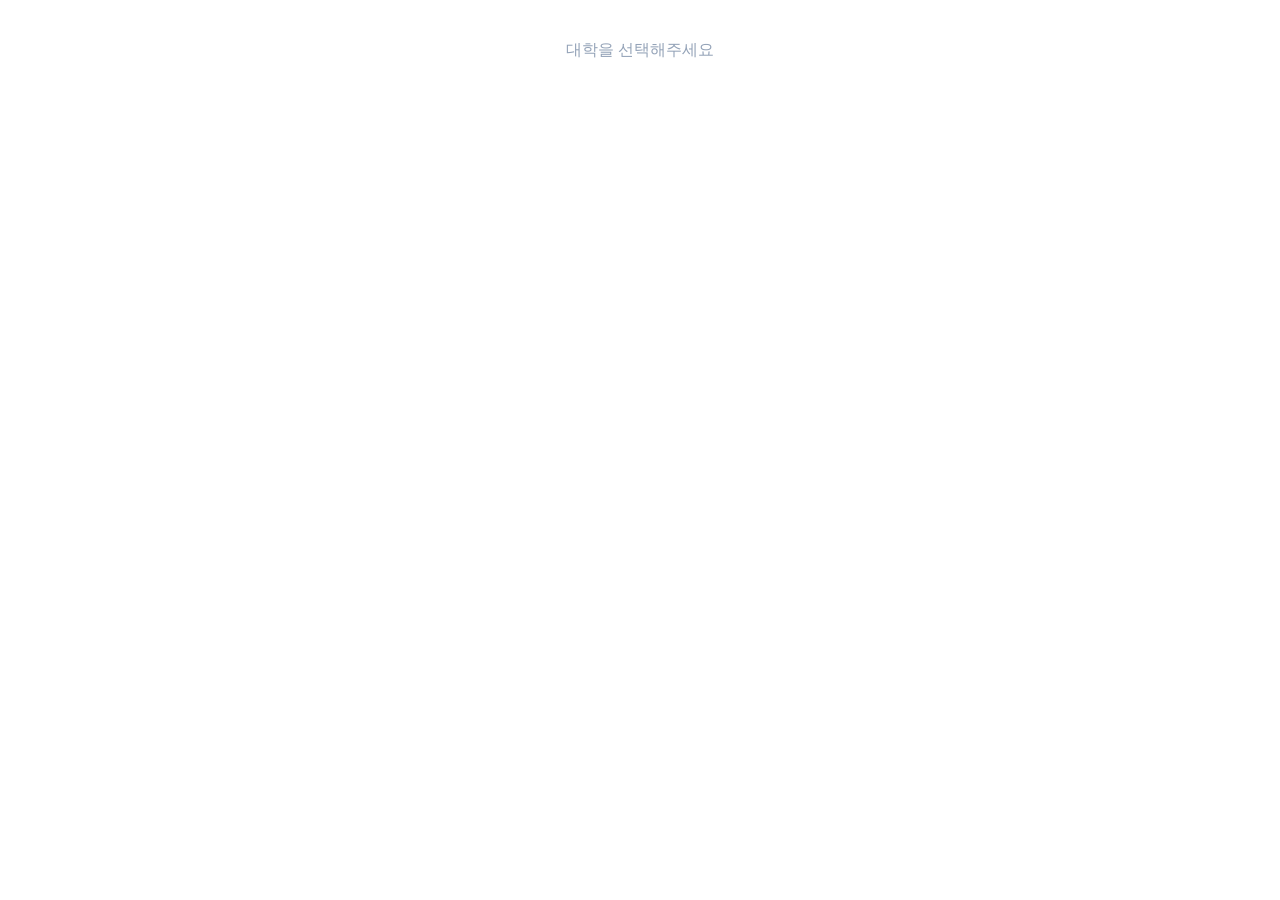
==== chungcheong-detail.html @ 64a295e2 "쎈진학 PreView — 2027 대입전형 시행계획 전국 대학 지도 - 전국 SVG 지도 줌 내비게이션 (강원/충청/경상/전라/제주) - 서울·경기 별도 지도 페이지 (seoul." ====
<!DOCTYPE html>
<html lang="ko">
<head>
  <meta charset="UTF-8">
  <meta name="viewport" content="width=device-width, initial-scale=1.0">
  <title>충청·대전·세종 대학 상세정보</title>
  <link rel="stylesheet" href="style.css">
  <style>
    body { height:100vh; overflow:hidden; margin:0; }
    #info-panel { width:100%; min-width:100%; border-left:none; height:100vh; }
  </style>
</head>
<body>
<div class="info-panel" id="info-panel"></div>
<script>
const UNI_DETAILS = {

  '충남대학교': {
    fullName: '충남대학교',
    location: '대전 유성구',
    badges: ['chungcheong', 'national', 'med'],
    changes: [
      { title: '학생부종합전형 면접 비율 변경', from: '서류100', to: '1단계 서류100(3배수) → 2단계 서류70+면접30' },
    ],
    susi: [
      { type:'교과', name:'학생부교과(일반)', count:776, minReq:'●', method:'학생부(교과) 100' },
      { type:'교과', name:'지역인재교과',     count:234, minReq:'●', method:'학생부(교과) 100' },
      { type:'종합', name:'PRISM인재',        count:726, minReq:'—', method:'❶ 서류100(3배수) ❷ 서류70+면접30' },
      { type:'종합', name:'지역인재종합',      count:327, minReq:'—', method:'❶ 서류100(3배수) ❷ 서류70+면접30' },
    ],
    minScore: [
      { name:'학생부교과(일반)', track:'의예과',     국:'○', 수:'○(미/기)', 영:'○', 탐:'과2', req:'4합5', note:'' },
      { name:'학생부교과(일반)', track:'수의예과',   국:'○', 수:'○', 영:'○', 탐:'2', req:'4합7', note:'' },
      { name:'학생부교과(일반)', track:'인문/자연', 국:'○', 수:'○', 영:'○', 탐:'—', req:'없음', note:'' },
    ],
    jeongsi: [
      { track:'인문', 국:30, 수:'25', 영:'20', 탐:25, 비고:'' },
      { track:'자연', 국:25, 수:'30', 영:'20', 탐:25, 비고:'' },
      { track:'의예', 국:25, 수:'30', 영:'20', 탐:25, 비고:'과탐 필수' },
    ],
  },

  '충북대학교': {
    fullName: '충북대학교',
    location: '충북 청주',
    badges: ['chungcheong', 'national', 'med'],
    changes: [
      { title: '지역인재전형 확대', from: '기존 비율', to: '의예·수의예·약학 지역인재 비율 확대' },
    ],
    susi: [
      { type:'교과', name:'학생부교과',    count:665, minReq:'일부●', method:'학생부(교과) 100' },
      { type:'종합', name:'학생부종합Ⅰ',  count:549, minReq:'—', method:'❶ 서류100(3배수) ❷ 서류70+면접30' },
      { type:'종합', name:'학생부종합Ⅱ',  count:254, minReq:'—', method:'서류100' },
    ],
    minScore: [
      { name:'학생부교과', track:'의예과',   국:'○', 수:'○(미/기)', 영:'○', 탐:'과2', req:'4합5', note:'' },
      { name:'학생부교과', track:'수의예과', 국:'○', 수:'○', 영:'○', 탐:'2', req:'3합6', note:'' },
    ],
    jeongsi: [
      { track:'인문', 국:30, 수:'25', 영:'20', 탐:25, 비고:'' },
      { track:'자연', 국:25, 수:'30', 영:'20', 탐:25, 비고:'' },
    ],
  },

  '단국대(천안)': {
    fullName: '단국대학교(천안)',
    location: '충남 천안',
    badges: ['chungcheong', 'med'],
    changes: [
      { title: '논술전형 신설', from: '논술전형 미운영', to: '2027학년도 논술전형 신설' },
    ],
    susi: [
      { type:'교과', name:'학생부교과(일반)', count:487, minReq:'●', method:'학생부(교과) 100' },
      { type:'종합', name:'DKU인재',         count:572, minReq:'—', method:'❶ 서류100(3배수) ❷ 서류70+면접30' },
      { type:'논술', name:'논술우수자',       count:210, minReq:'●', method:'논술70 + 학생부30' },
    ],
    minScore: [
      { name:'학생부교과', track:'의예과', 국:'○', 수:'○(미/기)', 영:'○', 탐:'과2', req:'4합5', note:'' },
    ],
    jeongsi: [
      { track:'인문', 국:30, 수:'25', 영:'20', 탐:25, 비고:'' },
      { track:'자연', 국:25, 수:'30', 영:'20', 탐:25, 비고:'' },
    ],
  },

  '순천향대학교': {
    fullName: '순천향대학교',
    location: '충남 아산',
    badges: ['chungcheong', 'med'],
    changes: [
      { title: '의예과 학생부종합 확대', from: '기존 인원', to: '의예과 종합전형 모집인원 확대' },
    ],
    susi: [
      { type:'교과', name:'학생부교과(일반)', count:612, minReq:'●', method:'학생부(교과) 100' },
      { type:'종합', name:'학생부종합(일반)', count:456, minReq:'—', method:'❶ 서류100(3배수) ❷ 서류60+면접40' },
    ],
    minScore: [
      { name:'학생부교과', track:'의예과', 국:'○', 수:'○(미/기)', 영:'○', 탐:'과2', req:'4합5', note:'' },
    ],
    jeongsi: [
      { track:'인문', 국:30, 수:'25', 영:'15', 탐:30, 비고:'' },
      { track:'자연', 국:25, 수:'35', 영:'15', 탐:25, 비고:'' },
    ],
  },

  '고려대(세종)': {
    fullName: '고려대학교(세종)',
    location: '세종특별자치시',
    badges: ['chungcheong'],
    changes: [
      { title: '학생부교과전형 수능최저 완화', from: '기존 기준', to: '수능최저학력기준 일부 완화' },
    ],
    susi: [
      { type:'교과', name:'학교추천',     count:315, minReq:'●', method:'학생부(교과) 100' },
      { type:'종합', name:'학업우수자',   count:280, minReq:'—', method:'서류100' },
      { type:'종합', name:'고른기회',     count:65,  minReq:'—', method:'❶ 서류100(3배수) ❷ 서류70+면접30' },
    ],
    jeongsi: [
      { track:'인문', 국:35, 수:'25', 영:'15', 탐:25, 비고:'' },
      { track:'자연', 국:25, 수:'35', 영:'15', 탐:25, 비고:'' },
    ],
  },

  '공주대학교': {
    fullName: '공주대학교',
    location: '충남 공주',
    badges: ['chungcheong', 'national'],
    changes: [],
    susi: [
      { type:'교과', name:'일반(교과)', count:820, minReq:'—', method:'학생부(교과) 100' },
      { type:'종합', name:'학생부종합', count:412, minReq:'—', method:'❶ 서류100(3배수) ❷ 서류60+면접40' },
    ],
    jeongsi: [
      { track:'인문', 국:30, 수:'25', 영:'20', 탐:25, 비고:'' },
      { track:'자연', 국:25, 수:'30', 영:'20', 탐:25, 비고:'' },
    ],
  },

  '한남대학교': {
    fullName: '한남대학교',
    location: '대전 대덕구',
    badges: ['chungcheong'],
    changes: [],
    susi: [
      { type:'교과', name:'학생부교과(일반)', count:670, minReq:'—', method:'학생부(교과) 100' },
      { type:'종합', name:'한남인재',         count:345, minReq:'—', method:'❶ 서류100(3배수) ❷ 서류60+면접40' },
    ],
    jeongsi: [
      { track:'인문', 국:30, 수:'25', 영:'20', 탐:25, 비고:'' },
      { track:'자연', 국:25, 수:'30', 영:'20', 탐:25, 비고:'' },
    ],
  },

  'KAIST': {
    fullName: 'KAIST (한국과학기술원)',
    location: '대전 유성구',
    badges: ['chungcheong', 'national'],
    changes: [
      { title: '입학전형 자율화', from: '기존 전형', to: '학생부·자기소개서·추천서 종합평가' },
    ],
    susi: [
      { type:'종합', name:'일반전형', count:700, minReq:'—', method:'서류100 (3배수) → 1단계+면접+구술' },
      { type:'종합', name:'특기자전형', count:50, minReq:'—', method:'서류100 (과학·수학 특기)' },
    ],
    jeongsi: [],
  },

  '한국교원대': {
    fullName: '한국교원대학교',
    location: '충북 청주',
    badges: ['chungcheong', 'national'],
    changes: [],
    susi: [
      { type:'교과', name:'학생부교과', count:210, minReq:'●', method:'학생부(교과) 100' },
      { type:'종합', name:'학생부종합', count:270, minReq:'—', method:'❶ 서류100(3배수) ❷ 서류60+면접40' },
    ],
    minScore: [
      { name:'학생부교과', track:'전체', 국:'○', 수:'○', 영:'○', 탐:'1', req:'3합9', note:'' },
    ],
    jeongsi: [
      { track:'전체', 국:25, 수:'25', 영:'25', 탐:25, 비고:'균등 반영' },
    ],
  },

  '한국교통대': {
    fullName: '한국교통대학교',
    location: '충북 충주',
    badges: ['chungcheong', 'national'],
    changes: [],
    susi: [
      { type:'교과', name:'학생부교과', count:520, minReq:'—', method:'학생부(교과) 100' },
      { type:'종합', name:'학생부종합', count:330, minReq:'—', method:'❶ 서류100(3배수) ❷ 서류60+면접40' },
    ],
    jeongsi: [
      { track:'인문', 국:30, 수:'25', 영:'20', 탐:25, 비고:'' },
      { track:'자연', 국:25, 수:'30', 영:'20', 탐:25, 비고:'' },
    ],
  },

  '한밭대학교': {
    fullName: '한밭대학교',
    location: '대전 유성구',
    badges: ['chungcheong', 'national'],
    changes: [],
    susi: [
      { type:'교과', name:'학생부교과', count:480, minReq:'—', method:'학생부(교과) 100' },
      { type:'종합', name:'한밭인재', count:290, minReq:'—', method:'❶ 서류100(3배수) ❷ 서류60+면접40' },
    ],
    jeongsi: [
      { track:'인문', 국:30, 수:'25', 영:'20', 탐:25, 비고:'' },
      { track:'자연', 국:25, 수:'30', 영:'20', 탐:25, 비고:'' },
    ],
  },

  '건양대학교': {
    fullName: '건양대학교',
    location: '충남 논산',
    badges: ['chungcheong', 'med'],
    changes: [
      { title: '의예과 지역인재 확대', from: '기존 비율', to: '의예과 지역인재 모집 비율 확대' },
    ],
    susi: [
      { type:'교과', name:'학생부교과', count:420, minReq:'●', method:'학생부(교과) 100' },
      { type:'종합', name:'건양우수인재', count:350, minReq:'—', method:'❶ 서류100(3배수) ❷ 서류70+면접30' },
    ],
    minScore: [
      { name:'학생부교과', track:'의예과', 국:'○', 수:'○(미/기)', 영:'○', 탐:'과2', req:'4합6', note:'' },
    ],
    jeongsi: [
      { track:'인문', 국:30, 수:'25', 영:'20', 탐:25, 비고:'' },
      { track:'자연', 국:25, 수:'30', 영:'20', 탐:25, 비고:'' },
    ],
  },

  '대전대학교': {
    fullName: '대전대학교',
    location: '대전 동구',
    badges: ['chungcheong', 'med'],
    changes: [],
    susi: [
      { type:'교과', name:'학생부교과', count:380, minReq:'—', method:'학생부(교과) 100' },
      { type:'종합', name:'혜화인재', count:280, minReq:'—', method:'❶ 서류100(3배수) ❷ 서류60+면접40' },
    ],
    minScore: [
      { name:'학생부교과', track:'한의예과', 국:'○', 수:'○', 영:'○', 탐:'2', req:'3합6', note:'' },
    ],
    jeongsi: [
      { track:'인문', 국:30, 수:'25', 영:'20', 탐:25, 비고:'' },
      { track:'자연', 국:25, 수:'30', 영:'20', 탐:25, 비고:'' },
    ],
  },

  '호서대학교': {
    fullName: '호서대학교',
    location: '충남 아산',
    badges: ['chungcheong'],
    changes: [],
    susi: [
      { type:'교과', name:'학생부교과', count:550, minReq:'—', method:'학생부(교과) 100' },
      { type:'종합', name:'호서인재', count:380, minReq:'—', method:'❶ 서류100(3배수) ❷ 서류60+면접40' },
    ],
    jeongsi: [
      { track:'인문', 국:30, 수:'25', 영:'20', 탐:25, 비고:'' },
      { track:'자연', 국:25, 수:'30', 영:'20', 탐:25, 비고:'' },
    ],
  },

  '백석대학교': {
    fullName: '백석대학교',
    location: '충남 천안',
    badges: ['chungcheong'],
    changes: [],
    susi: [
      { type:'교과', name:'학생부교과', count:620, minReq:'—', method:'학생부(교과) 100' },
      { type:'종합', name:'백석인재', count:350, minReq:'—', method:'서류100' },
    ],
    jeongsi: [
      { track:'인문', 국:30, 수:'25', 영:'20', 탐:25, 비고:'' },
      { track:'자연', 국:25, 수:'30', 영:'20', 탐:25, 비고:'' },
    ],
  },

  '선문대학교': {
    fullName: '선문대학교',
    location: '충남 아산',
    badges: ['chungcheong'],
    changes: [],
    susi: [
      { type:'교과', name:'학생부교과', count:480, minReq:'—', method:'학생부(교과) 100' },
      { type:'종합', name:'선문인재', count:300, minReq:'—', method:'❶ 서류100(3배수) ❷ 서류60+면접40' },
    ],
    jeongsi: [
      { track:'인문', 국:30, 수:'25', 영:'20', 탐:25, 비고:'' },
      { track:'자연', 국:25, 수:'30', 영:'20', 탐:25, 비고:'' },
    ],
  },

  '상명대(천안)': {
    fullName: '상명대학교(천안)',
    location: '충남 천안',
    badges: ['chungcheong'],
    changes: [],
    susi: [
      { type:'교과', name:'학생부교과', count:350, minReq:'—', method:'학생부(교과) 100' },
      { type:'종합', name:'상명인재', count:250, minReq:'—', method:'서류100' },
    ],
    jeongsi: [
      { track:'인문', 국:30, 수:'25', 영:'20', 탐:25, 비고:'' },
      { track:'자연', 국:25, 수:'30', 영:'20', 탐:25, 비고:'' },
    ],
  },

  '남서울대학교': {
    fullName: '남서울대학교',
    location: '충남 천안',
    badges: ['chungcheong'],
    changes: [],
    susi: [
      { type:'교과', name:'학생부교과', count:400, minReq:'—', method:'학생부(교과) 100' },
      { type:'종합', name:'남서울인재', count:220, minReq:'—', method:'서류100' },
    ],
    jeongsi: [
      { track:'인문', 국:30, 수:'25', 영:'20', 탐:25, 비고:'' },
      { track:'자연', 국:25, 수:'30', 영:'20', 탐:25, 비고:'' },
    ],
  },

  '배재대학교': {
    fullName: '배재대학교',
    location: '대전 서구',
    badges: ['chungcheong'],
    changes: [],
    susi: [
      { type:'교과', name:'학생부교과', count:420, minReq:'—', method:'학생부(교과) 100' },
      { type:'종합', name:'배재인재', count:280, minReq:'—', method:'서류100' },
    ],
    jeongsi: [
      { track:'인문', 국:30, 수:'25', 영:'20', 탐:25, 비고:'' },
      { track:'자연', 국:25, 수:'30', 영:'20', 탐:25, 비고:'' },
    ],
  },

  '목원대학교': {
    fullName: '목원대학교',
    location: '대전 서구',
    badges: ['chungcheong'],
    changes: [],
    susi: [
      { type:'교과', name:'학생부교과', count:380, minReq:'—', method:'학생부(교과) 100' },
      { type:'종합', name:'목원인재', count:250, minReq:'—', method:'서류100' },
    ],
    jeongsi: [
      { track:'인문', 국:30, 수:'25', 영:'20', 탐:25, 비고:'' },
      { track:'자연', 국:25, 수:'30', 영:'20', 탐:25, 비고:'' },
    ],
  },

  '우송대학교': {
    fullName: '우송대학교',
    location: '대전 동구',
    badges: ['chungcheong'],
    changes: [],
    susi: [
      { type:'교과', name:'학생부교과', count:450, minReq:'—', method:'학생부(교과) 100' },
      { type:'종합', name:'우송인재', count:300, minReq:'—', method:'서류100' },
    ],
    jeongsi: [
      { track:'인문', 국:30, 수:'25', 영:'20', 탐:25, 비고:'' },
      { track:'자연', 국:25, 수:'30', 영:'20', 탐:25, 비고:'' },
    ],
  },

  '청주대학교': {
    fullName: '청주대학교',
    location: '충북 청주',
    badges: ['chungcheong'],
    changes: [],
    susi: [
      { type:'교과', name:'학생부교과', count:500, minReq:'—', method:'학생부(교과) 100' },
      { type:'종합', name:'청주인재', count:300, minReq:'—', method:'서류100' },
    ],
    jeongsi: [
      { track:'인문', 국:30, 수:'25', 영:'20', 탐:25, 비고:'' },
      { track:'자연', 국:25, 수:'30', 영:'20', 탐:25, 비고:'' },
    ],
  },

  '서원대학교': {
    fullName: '서원대학교',
    location: '충북 청주',
    badges: ['chungcheong'],
    changes: [],
    susi: [
      { type:'교과', name:'학생부교과', count:400, minReq:'—', method:'학생부(교과) 100' },
      { type:'종합', name:'서원인재', count:250, minReq:'—', method:'서류100' },
    ],
    jeongsi: [
      { track:'인문', 국:30, 수:'25', 영:'20', 탐:25, 비고:'' },
      { track:'자연', 국:25, 수:'30', 영:'20', 탐:25, 비고:'' },
    ],
  },

};

// Back to list — tell parent to restore
function renderRegionSummary() {
  if (window.parent !== window) {
    window.parent.postMessage({type:'backToList'}, '*');
    return;
  }
}

function showUniversityDetail(key) {
  const d = UNI_DETAILS[key];
  document.getElementById('info-panel').classList.add('wide');

  if (!d) {
    document.getElementById('info-panel').innerHTML = `
      <div class="detail-page">
        <div class="detail-header">
          <div class="detail-nav">
            <button class="detail-back" onclick="renderRegionSummary()">← 목록으로</button>
          </div>
          <div class="detail-uni-name">${key}</div>
        </div>
        <div class="no-data">
          <div style="font-size:32px;margin-bottom:12px">📋</div>
          <div style="color:#64748b;font-size:14px;font-weight:600">상세 정보 준비중</div>
          <div style="color:#334155;font-size:12px;margin-top:8px">2027 모집요강 발표 후 업데이트 예정입니다</div>
        </div>
      </div>`;
    return;
  }

  const badgeHtml = (d.badges||[]).map(b => {
    if(b==='seoul') return '<span class="detail-badge badge-seoul">서울권</span>';
    if(b==='gyeonggi') return '<span class="detail-badge badge-gyeonggi">경기·인천권</span>';
    if(b==='chungcheong') return '<span class="detail-badge badge-gyeonggi">충청·대전·세종권</span>';
    if(b==='gangwon') return '<span class="detail-badge badge-gyeonggi">강원권</span>';
    if(b==='gyeongsang') return '<span class="detail-badge badge-gyeonggi">경상·대구·부산권</span>';
    if(b==='jeolla') return '<span class="detail-badge badge-gyeonggi">전라·광주권</span>';
    if(b==='jeju') return '<span class="detail-badge badge-gyeonggi">제주권</span>';
    if(b==='national') return '<span class="detail-badge badge-national">국립</span>';
    if(b==='med') return '<span class="detail-badge badge-med">의학계열</span>';
    return '';
  }).join('');

  // Changes section
  const changesHtml = (d.changes||[]).map(c => `
    <div class="change-item">
      <div class="change-title">▪ ${c.title}</div>
      <div class="change-arrow">
        <span class="from">2026: ${c.from}</span>
        <span class="arr">→</span>
        <span class="to">2027: ${c.to}</span>
      </div>
    </div>`).join('');

  // 수시 table
  const susiRows = (d.susi||[]).map(r => {
    const typeClass = r.type==='교과'?'gyogwa':r.type==='종합'?'jonghap':'nonsul';
    const minHtml = r.minReq && r.minReq!=='—'
      ? `<span class="dot-req">${r.minReq}</span>` : `<span style="color:#334155">—</span>`;
    return `<tr>
      <td class="td-type ${typeClass}">${r.type}</td>
      <td class="td-name">${r.name}</td>
      <td class="td-count">${r.count}</td>
      <td class="td-min">${minHtml}</td>
      <td class="td-method">${r.method.replace(/❶/g,'<span class="step">❶</span>').replace(/❷/g,'<span class="step">❷</span>')}</td>
    </tr>`;
  }).join('');

  // Min score table
  const minRows = (d.minScore||[]).map(r => `<tr>
    <td class="row-name" style="color:#e2e8f0;font-weight:700;white-space:nowrap">${r.name}</td>
    <td class="row-track" style="color:#94a3b8;font-size:10px">${r.track}</td>
    <td class="td-ok">${r.국||'—'}</td>
    <td>${r.수==='☆'?`<span style="color:#fbbf24">☆</span>`:(r.수||'—')}</td>
    <td class="td-ok">${r.영||'—'}</td>
    <td style="text-align:center;color:#94a3b8">${r.탐||'—'}</td>
    <td class="td-req">${r.req}</td>
    <td class="td-note">${r.note||''}</td>
  </tr>`).join('');

  // Jeongsi table
  const jeongsiRows = (d.jeongsi||[]).map(r => `<tr>
    <td class="td-track" style="text-align:left;color:#1e293b;font-weight:600;white-space:nowrap">${r.track}</td>
    <td class="pct">${r.국}</td>
    <td class="pct-hi">${r.수}</td>
    <td>${r.영}</td>
    <td class="pct">${r.탐}</td>
    <td style="color:#64748b;font-size:10px;text-align:left">${r.비고||''}</td>
  </tr>`).join('');

  document.getElementById('info-panel').innerHTML = `
  <div class="detail-page">
    <div class="detail-header">
      <div class="detail-nav">
        <button class="detail-back" onclick="renderRegionSummary()">← 목록으로</button>
      </div>
      <div class="detail-uni-name">${d.fullName}</div>
      <div class="detail-badges">${badgeHtml}</div>
    </div>
    <div class="detail-body">

      ${d.changes && d.changes.length ? `
      <div class="detail-section">
        <div class="detail-section-title" style="--accent:#f59e0b">1. 전년도와 차이점 (주요 변경사항)</div>
        <div class="changes-box">${changesHtml}</div>
      </div>` : ''}

      ${d.susi && d.susi.length ? `
      <div class="detail-section">
        <div class="detail-section-title" style="--accent:#3b82f6">2. 수시모집 — 전형방법</div>
        <table class="adm-table">
          <thead><tr>
            <th class="th-susi" style="width:38px">구분</th>
            <th class="th-susi">전형명</th>
            <th class="th-susi" style="width:44px">인원</th>
            <th class="th-susi" style="width:44px">최저</th>
            <th class="th-susi">전형방법</th>
          </tr></thead>
          <tbody>${susiRows}</tbody>
        </table>
      </div>` : ''}

      ${d.minScore && d.minScore.length ? `
      <div class="detail-section">
        <div class="detail-section-title" style="--accent:#a78bfa">3. 수시모집 — 최저학력기준</div>
        <table class="adm-table min-table">
          <thead><tr>
            <th style="background:#1a1a2e;color:#94a3b8">전형</th>
            <th style="background:#1a1a2e;color:#94a3b8">계열</th>
            <th style="background:#1a1a2e;color:#6ee7b7">국</th>
            <th style="background:#1a1a2e;color:#6ee7b7">수</th>
            <th style="background:#1a1a2e;color:#6ee7b7">영</th>
            <th style="background:#1a1a2e;color:#6ee7b7">탐</th>
            <th style="background:#1a1a2e;color:#f87171">최저</th>
            <th style="background:#1a1a2e;color:#64748b">비고</th>
          </tr></thead>
          <tbody>${minRows}</tbody>
        </table>
        <div style="font-size:10px;color:#475569;margin-top:6px">☆ = 수학 필수 / ○ = 해당 영역</div>
      </div>` : ''}

      ${d.jeongsi && d.jeongsi.length ? `
      <div class="detail-section">
        <div class="detail-section-title" style="--accent:#7dd3fc">4. 정시모집 — 수능 반영</div>
        <table class="adm-table jeongsi-table">
          <thead><tr>
            <th class="th-jeongsi">계열</th>
            <th class="th-jeongsi">국어</th>
            <th class="th-jeongsi">수학</th>
            <th class="th-jeongsi">영어</th>
            <th class="th-jeongsi">탐구</th>
            <th class="th-jeongsi" style="text-align:left">비고</th>
          </tr></thead>
          <tbody>${jeongsiRows}</tbody>
        </table>
      </div>` : ''}

      ${d.top10Susi ? `
      <div class="detail-section">
        <div class="detail-section-title" style="--accent:#f59e0b">원서접수 TOP 10 — 수시 (2025학년도)</div>
        <table class="adm-table" style="font-size:12px">
          <thead><tr>
            <th style="background:#334155;color:#fff;width:24px">#</th>
            <th style="background:#334155;color:#fff;text-align:left">모집단위</th>
            <th style="background:#334155;color:#fff;text-align:left">전형명</th>
            <th style="background:#334155;color:#fff;width:40px">모집</th>
            <th style="background:#334155;color:#fff;width:48px">지원</th>
            <th style="background:#334155;color:#fff;width:60px">경쟁률</th>
          </tr></thead>
          <tbody>${d.top10Susi.map(r => `<tr>
            <td style="text-align:center;font-weight:800;color:#f59e0b">${r.rank}</td>
            <td style="text-align:left;font-weight:600;color:#1e293b">${r.dept}</td>
            <td style="text-align:left;font-size:10px;color:#64748b">${r.type}</td>
            <td style="text-align:center;font-weight:700;color:#3b82f6">${r.모집}</td>
            <td style="text-align:center;color:#475569">${r.지원.toLocaleString()}</td>
            <td style="text-align:center;font-weight:700;color:#dc2626">${r.경쟁}</td>
          </tr>`).join('')}</tbody>
        </table>
      </div>` : ''}

      ${d.top10Jeongsi ? `
      <div class="detail-section">
        <div class="detail-section-title" style="--accent:#0ea5e9">원서접수 TOP 10 — 정시 (2025학년도)</div>
        <table class="adm-table" style="font-size:12px">
          <thead><tr>
            <th style="background:#0e4272;color:#fff;width:24px">#</th>
            <th style="background:#0e4272;color:#fff;width:50px">시기</th>
            <th style="background:#0e4272;color:#fff;text-align:left">모집단위</th>
            <th style="background:#0e4272;color:#fff;text-align:left">전형명</th>
            <th style="background:#0e4272;color:#fff;width:40px">모집</th>
            <th style="background:#0e4272;color:#fff;width:48px">지원</th>
            <th style="background:#0e4272;color:#fff;width:60px">경쟁률</th>
          </tr></thead>
          <tbody>${d.top10Jeongsi.map(r => `<tr>
            <td style="text-align:center;font-weight:800;color:#0ea5e9">${r.rank}</td>
            <td style="text-align:center;font-size:10px;color:#64748b">${r.시기}</td>
            <td style="text-align:left;font-weight:600;color:#1e293b">${r.dept}</td>
            <td style="text-align:left;font-size:10px;color:#64748b">${r.type}</td>
            <td style="text-align:center;font-weight:700;color:#3b82f6">${r.모집}</td>
            <td style="text-align:center;color:#475569">${r.지원.toLocaleString()}</td>
            <td style="text-align:center;font-weight:700;color:#dc2626">${r.경쟁}</td>
          </tr>`).join('')}</tbody>
        </table>
      </div>` : ''}

      <div class="detail-note">
        <strong>※ 주의사항</strong><br>
        본 자료는 2027 대입전형 시행계획 기준으로 작성되었습니다.<br>
        세부 모집인원 및 일정은 각 대학 모집요강(5월 말 발표 예정)을 반드시 확인하시기 바랍니다.<br>
        경쟁률·취업률 등 통계자료 출처: <strong>adiga.kr</strong> (대입정보포털)
      </div>
    </div>
  </div>`;
}

// ═══════════════════════════════════════════
// Init: read URL params and show detail
// ═══════════════════════════════════════════
(function init() {
  const urlParams = new URLSearchParams(window.location.search);
  const targetUni = urlParams.get('uni');
  if (targetUni) {
    showUniversityDetail(targetUni);
  } else {
    document.getElementById('info-panel').innerHTML = '<div style="padding:40px;text-align:center;color:#94a3b8">대학을 선택해주세요</div>';
  }
})();
</script>
</body>
</html>
---- style.css ----
*{margin:0;padding:0;box-sizing:border-box}
body{font-family:'Apple SD Gothic Neo','Malgun Gothic','맑은 고딕','Noto Sans KR',sans-serif;background:#f1f5f9;color:#1e293b;height:100vh;overflow:hidden;display:flex;flex-direction:column}

/* ── Header ── */
header{background:#fff;padding:14px 36px;display:flex;align-items:center;justify-content:space-between;border-bottom:1px solid #e2e8f0;flex-shrink:0;box-shadow:0 1px 4px rgba(0,0,0,.06)}
.logo-wrap{display:flex;align-items:baseline;gap:12px}
.logo{font-size:21px;font-weight:900;letter-spacing:-.5px}
.logo .sen{color:#f59e0b}
.logo .main{color:#1e293b}
.badge{font-size:11px;background:#eff6ff;border:1px solid #bfdbfe;color:#2563eb;padding:2px 10px;border-radius:100px;font-weight:600}
.header-sub{font-size:12px;color:#94a3b8;text-align:right;line-height:1.6}
.header-title{font-size:15px;font-weight:700;color:#64748b;margin-left:12px}

/* ── Main layout ── */
main{flex:1;display:flex;overflow:hidden}

/* ── Map Panel ── */
.map-panel{flex:1;display:flex;flex-direction:column;align-items:stretch;justify-content:stretch;padding:12px;background:#fff;position:relative;overflow:hidden;border-right:1px solid #e2e8f0}

/* Breadcrumb */
.breadcrumb{position:absolute;top:14px;left:14px;display:flex;align-items:center;gap:8px;z-index:10}
.bc-btn{background:#fff;border:1px solid #cbd5e1;color:#2563eb;padding:9px 22px;border-radius:24px;font-size:18px;font-weight:700;cursor:pointer;font-family:inherit;transition:all .15s;box-shadow:0 2px 6px rgba(0,0,0,.1)}
.bc-btn:hover{background:#eff6ff;border-color:#93c5fd}
.bc-sep{color:#cbd5e1;font-size:12px}
.bc-cur{color:#94a3b8;font-size:12px}

/* Korea SVG legend */
.legend{position:absolute;top:14px;left:14px;background:#fff;border:1px solid #e2e8f0;border-radius:10px;padding:10px 12px;font-size:11px;z-index:5;box-shadow:0 2px 8px rgba(0,0,0,.06)}
.legend-title{color:#94a3b8;font-weight:700;margin-bottom:6px;font-size:10px;letter-spacing:.05em;text-transform:uppercase}
.legend-item{display:flex;align-items:center;gap:7px;margin-bottom:4px;color:#475569}
.legend-dot{width:9px;height:9px;border-radius:2px;flex-shrink:0}

/* Korea SVG sizing */
#korea-view{flex:1;display:flex;flex-direction:column;align-items:center;justify-content:center;position:relative;overflow:hidden}
#korea-view svg{flex-shrink:0;height:calc(100vh - 110px);width:auto;display:block}

/* Korea SVG regions */
.region{cursor:pointer;transition:filter .15s,opacity .15s,stroke-width .15s;stroke-linejoin:round;stroke-linecap:round}
.region:hover{filter:brightness(.93) saturate(1.3)}
.region.active{filter:brightness(.88) saturate(1.5)}
.region.dimmed{opacity:.25}
.map-label{pointer-events:none;font-family:'Apple SD Gothic Neo','Malgun Gothic',sans-serif;font-weight:700}
.map-hint{position:absolute;bottom:16px;left:50%;transform:translateX(-50%);font-size:12px;color:#94a3b8;pointer-events:none}

/* ── Seoul/Gyeonggi University Map ── */
#seoul-view{width:100%;height:100%;display:flex;flex-direction:column;align-items:stretch;justify-content:flex-start;padding-top:8px}
.uni-map-outer{position:relative;overflow:auto;flex:1;width:100%;display:flex;align-items:flex-start;justify-content:center;padding:0 12px 12px}
.uni-map-container{position:relative;display:block;width:100%;max-width:100%}
.uni-map-container img{width:100%;height:auto;display:block;user-select:none;border-radius:8px;box-shadow:0 2px 12px rgba(0,0,0,.1)}

/* University markers */
.uni-marker{position:absolute;transform:translate(-50%,-50%);cursor:pointer;z-index:3}
.uni-dot{width:9px;height:9px;border-radius:50%;border:1.5px solid rgba(255,255,255,.9);transition:all .15s;flex-shrink:0;box-shadow:0 1px 3px rgba(0,0,0,.3)}
.uni-label-wrap{display:flex;align-items:center;gap:3px;pointer-events:none}
.uni-label{font-size:16px;font-weight:700;white-space:nowrap;line-height:1;transition:all .15s;color:#1e293b;background:#fff;padding:5px 10px;border-radius:6px;border:1px solid #e2e8f0;box-shadow:0 1px 4px rgba(0,0,0,.1)}
.uni-marker:hover .uni-dot{transform:scale(1.6);border-color:#fff}
.uni-marker:hover .uni-label{color:#2563eb!important;border-color:#93c5fd;background:#eff6ff;box-shadow:0 2px 8px rgba(37,99,235,.2)}
.uni-marker.selected .uni-dot{transform:scale(1.8);border-color:#f59e0b;box-shadow:0 0 8px rgba(245,158,11,.5)}
.uni-marker.selected .uni-label{color:#d97706!important}

/* ── Info Panel ── */
.info-panel{width:420px;min-width:400px;background:#fff;border-left:1px solid #e2e8f0;overflow-y:auto;display:flex;flex-direction:column;transition:width .3s}
.info-panel.wide{width:55%;min-width:55%}
.info-panel::-webkit-scrollbar{width:4px}
.info-panel::-webkit-scrollbar-thumb{background:#cbd5e1;border-radius:2px}

/* Placeholder */
.placeholder{flex:1;display:flex;flex-direction:column;align-items:center;justify-content:center;padding:40px;text-align:center;gap:10px}
.placeholder-icon{width:72px;height:72px;border-radius:16px;background:#eff6ff;display:flex;align-items:center;justify-content:center;font-size:32px;margin-bottom:4px}
.placeholder h3{font-size:16px;color:#94a3b8;font-weight:600}
.placeholder p{font-size:13px;color:#cbd5e1;line-height:1.6}

/* Region summary */
.region-content{padding:24px 20px;animation:fadeSlide .25s ease}
@keyframes fadeSlide{from{opacity:0;transform:translateX(12px)}to{opacity:1;transform:translateX(0)}}
.region-header{margin-bottom:16px;padding-bottom:16px;border-bottom:1px solid #f1f5f9}
.region-color-bar{width:36px;height:4px;border-radius:2px;margin-bottom:10px}
.region-name{font-size:22px;font-weight:800;color:#0f172a}
.region-meta{display:flex;gap:14px;margin-top:6px}
.region-stat{font-size:12px;color:#94a3b8}
.region-stat strong{color:#475569;font-weight:700}
.sub-map{width:100%;border-radius:8px;overflow:hidden;margin-bottom:16px;border:1px solid #e2e8f0;background:#f8fafc}
.sub-map img{width:100%;display:block}
.sub-map-label{background:#f8fafc;padding:7px 12px;font-size:11px;color:#94a3b8;text-align:center;border-top:1px solid #e2e8f0}
.section-title{font-size:10px;font-weight:700;color:#94a3b8;letter-spacing:.08em;text-transform:uppercase;margin:14px 0 8px}
.uni-list{display:flex;flex-direction:column;gap:5px}
.uni-item{background:#f8fafc;border:1px solid #e2e8f0;border-radius:9px;padding:10px 13px;cursor:pointer;transition:all .15s;display:flex;flex-direction:column;gap:3px}
.uni-item:hover{background:#eff6ff;border-color:#93c5fd;transform:translateX(2px)}
.uni-item-top{display:flex;align-items:flex-start;justify-content:space-between;gap:8px}
.uni-name{font-size:13px;font-weight:700;color:#1e293b;flex:1}
.uni-national{font-size:10px;background:#fefce8;border:1px solid #fde68a;color:#d97706;padding:1px 5px;border-radius:3px;white-space:nowrap}
.uni-location{font-size:11px;color:#94a3b8}
.uni-tags{display:flex;flex-wrap:wrap;gap:3px;margin-top:2px}
.tag{font-size:10px;padding:2px 6px;border-radius:3px;font-weight:600;white-space:nowrap}
.tag-susi{background:#eff6ff;color:#2563eb;border:1px solid #bfdbfe}
.tag-jeongsi{background:#f5f3ff;color:#7c3aed;border:1px solid #ddd6fe}
.tag-med{background:#fff1f2;color:#e11d48;border:1px solid #fecdd3}
.tag-eng{background:#f0fdf4;color:#16a34a;border:1px solid #bbf7d0}
.tag-edu{background:#fffbeb;color:#d97706;border:1px solid #fde68a}

/* ── University Detail Page ── */
.detail-page{padding:0;animation:fadeSlide .25s ease}
.detail-header{padding:18px 20px 14px;background:#fff;border-bottom:1px solid #e2e8f0;position:sticky;top:0;z-index:10;box-shadow:0 1px 4px rgba(0,0,0,.05)}
.detail-nav{display:flex;align-items:center;gap:8px;margin-bottom:10px}
.detail-back{background:#f8fafc;border:1px solid #e2e8f0;color:#64748b;padding:4px 12px;border-radius:14px;font-size:11px;cursor:pointer;font-family:inherit;transition:all .15s}
.detail-back:hover{background:#eff6ff;border-color:#93c5fd;color:#2563eb}
.detail-uni-name{font-size:24px;font-weight:900;color:#0f172a;letter-spacing:-.3px}
.detail-badges{display:flex;gap:6px;flex-wrap:wrap;margin-top:6px}
.detail-badge{font-size:10px;padding:3px 9px;border-radius:4px;font-weight:700}
.badge-seoul{background:#eff6ff;color:#2563eb;border:1px solid #bfdbfe}
.badge-gyeonggi{background:#f0fdf4;color:#16a34a;border:1px solid #bbf7d0}
.badge-national{background:#fffbeb;color:#d97706;border:1px solid #fde68a}
.badge-med{background:#fff1f2;color:#e11d48;border:1px solid #fecdd3}

.detail-body{padding:16px 20px 24px}
.detail-section{margin-bottom:20px}
.detail-section-title{font-size:16px;font-weight:800;color:#334155;letter-spacing:.02em;margin-bottom:10px;padding-bottom:8px;border-bottom:2px solid #f1f5f9;display:flex;align-items:center;gap:8px}
.detail-section-title::before{content:'';display:inline-block;width:3px;height:16px;border-radius:2px;background:var(--accent,#2563eb)}

/* Changes box */
.changes-box{background:#fffbeb;border:1px solid #fde68a;border-radius:8px;padding:12px 14px}
.change-item{margin-bottom:10px;padding-bottom:10px;border-bottom:1px solid #fef3c7}
.change-item:last-child{margin-bottom:0;padding-bottom:0;border-bottom:none}
.change-title{font-size:16px;font-weight:700;color:#b45309;margin-bottom:4px}
.change-arrow{display:flex;align-items:flex-start;gap:6px;font-size:15px;color:#64748b;line-height:1.5}
.change-arrow .from{color:#94a3b8}
.change-arrow .arr{color:#f59e0b;flex-shrink:0;margin-top:1px}
.change-arrow .to{color:#1e293b}

/* Tables */
.adm-table{width:100%;border-collapse:collapse;font-size:16px;border-radius:8px;overflow:hidden;border:1px solid #e2e8f0}
.adm-table th{padding:10px 12px;text-align:center;font-weight:700;font-size:15px;letter-spacing:.03em}
.adm-table td{padding:10px 12px;border-bottom:1px solid #f1f5f9;vertical-align:middle;line-height:1.4}
.adm-table tr:last-child td{border-bottom:none}
.adm-table tr:hover td{background:#f8fafc}
.th-susi{background:#1e40af;color:#fff}
.th-gyogwa{background:#166534;color:#fff}
.th-jonghap{background:#5b21b6;color:#fff}
.th-nonsul{background:#991b1b;color:#fff}
.th-jeongsi{background:#0e4272;color:#fff}
.td-type{font-weight:700;text-align:center;font-size:13px;padding:7px 6px}
.td-type.gyogwa{color:#16a34a}
.td-type.jonghap{color:#7c3aed}
.td-type.nonsul{color:#dc2626}
.td-name{color:#1e293b;font-weight:600}
.td-count{text-align:center;color:#64748b;font-weight:700}
.td-min{text-align:center}
.td-min .dot-req{color:#dc2626}
.td-method{color:#334155;font-size:15px}
.td-method .step{color:#2563eb;font-weight:700}
.td-ok{color:#16a34a;text-align:center}
.td-star{color:#d97706;text-align:center}
.td-req{font-weight:700;color:#dc2626;text-align:center}
.td-note{color:#94a3b8;font-size:13px}
.score-good{color:#16a34a;font-weight:700}
.score-neutral{color:#64748b}

/* Min score table */
.min-table th{background:#f1f5f9;color:#475569;text-align:center;font-size:13px;border-bottom:1px solid #e2e8f0}
.min-table .row-name{color:#1e293b;font-weight:700}
.min-table .row-track{color:#64748b;font-size:13px}

/* Jeongsi table */
.jeongsi-table th{background:#f0f9ff;color:#0369a1;text-align:center;font-size:13px;border-bottom:1px solid #e2e8f0}
.jeongsi-table td{text-align:center}
.jeongsi-table .td-track{text-align:left;color:#1e293b;font-weight:600}
.jeongsi-table .pct{color:#2563eb;font-weight:700}
.jeongsi-table .pct-hi{color:#16a34a;font-weight:700}
.jeongsi-table .nd{color:#cbd5e1}

/* Notes */
.detail-note{margin-top:16px;padding:12px 14px;background:#f8fafc;border:1px solid #e2e8f0;border-radius:8px;font-size:13px;color:#64748b;line-height:1.7}
.detail-note strong{color:#475569}

/* No data */
.no-data{text-align:center;padding:30px;color:#94a3b8;font-size:13px}

/* SVG university markers */
.svg-uni-marker{transition:opacity .15s}
.svg-uni-marker:hover .uni-bg{fill:#eff6ff;stroke:#93c5fd}
.svg-uni-marker:hover .uni-txt{fill:#2563eb}
.svg-uni-marker:hover circle{r:2;stroke-width:0.6}
.svg-uni-marker.selected .uni-bg{fill:#fffbeb;stroke:#f59e0b}
.svg-uni-marker.selected .uni-txt{fill:#d97706}
.svg-uni-marker.selected circle{fill:#f59e0b;stroke:#fff}

/* Adm types grid */
.adm-grid{display:grid;grid-template-columns:1fr 1fr;gap:5px;margin-bottom:8px}
.adm-item{background:#f8fafc;border:1px solid #e2e8f0;border-radius:7px;padding:9px 11px}
.adm-name{color:#475569;font-weight:600;font-size:11px;margin-bottom:2px}
.adm-desc{color:#94a3b8;font-size:10px}
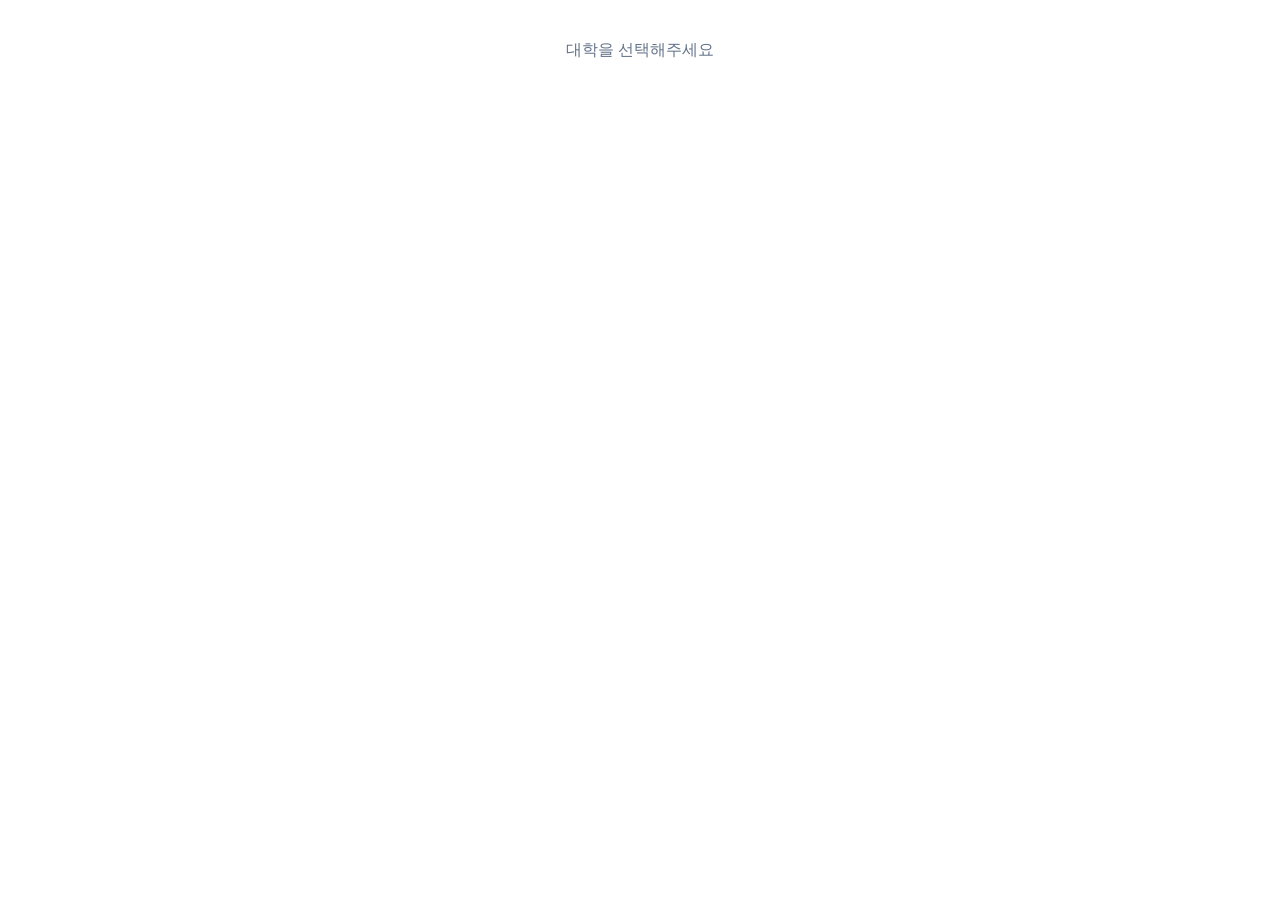
==== commit a5c234b7: "가천대 2028 데이터 추가 및 UI 전면 개선 - 가천대 2028 시행계획 데이터 (gyeonggi-detail.html, gyeonggi.html) - 테이블 헤더 색상 통일 " ====
--- a/chungcheong-detail.html
+++ b/chungcheong-detail.html
@@ -43,44 +43,148 @@
   '충북대학교': {
     fullName: '충북대학교',
     location: '충북 청주',
-    badges: ['chungcheong', 'national', 'med'],
+    badges: ['chungcheong', 'national', 'med', 'new2028'],
+    total: { 수시: 2702, 정시: 559, 총계: 3291 },
     changes: [
-      { title: '지역인재전형 확대', from: '기존 비율', to: '의예·수의예·약학 지역인재 비율 확대' },
-    ],
-    susi: [
-      { type:'교과', name:'학생부교과',    count:665, minReq:'일부●', method:'학생부(교과) 100' },
-      { type:'종합', name:'학생부종합Ⅰ',  count:549, minReq:'—', method:'❶ 서류100(3배수) ❷ 서류70+면접30' },
-      { type:'종합', name:'학생부종합Ⅱ',  count:254, minReq:'—', method:'서류100' },
+      { title: '지역의사진료권 전형 신설 (의예과)', from: '미운영', to: '청주16+충주5+제천2+광역10=33명(수시), 정시16명 별도' },
+      { title: 'SW우수인재전형 폐지', from: '13명 선발', to: '미선발 (폐지)' },
+      { title: '간호대학 수능최저 변경', from: '종합Ⅱ·교과·지역인재: 2합6', to: '3합10 (지역경제배려: 3합11)' },
+      { title: '학생부교과 성적 반영방법 변경', from: '석차등급(9등급) 단일', to: '2028이후 졸업자: 성취도(5단계)+석차등급(5등급) 합산' },
+      { title: '정시나군 지역인재 대폭 감소', from: '77명', to: '30명 (△47명)' },
+      { title: '학교폭력 조치사항 강화', from: '기존 반영', to: '전 전형 실질반영점수 10~50% 감점 또는 부적격' },
+    ],
+    susi: [
+      { type:'종합', name:'학생부종합Ⅰ',        count:542, minReq:'—', method:'서류100 (일괄합산)' },
+      { type:'종합', name:'학생부종합Ⅱ',        count:387, minReq:'●', method:'서류100 (일괄합산, 수능최저 적용)' },
+      { type:'교과', name:'학생부교과',          count:751, minReq:'●', method:'교과100 (일괄합산)' },
+      { type:'교과', name:'지역인재',            count:630, minReq:'●', method:'교과100 (충청권 고교)' },
+      { type:'교과', name:'지역의사진료권(청주)', count:16,  minReq:'●', method:'교과100 (의예과, 10년 의무복무)' },
+      { type:'교과', name:'지역의사진료권(충주)', count:5,   minReq:'●', method:'교과100 (의예과, 10년 의무복무)' },
+      { type:'교과', name:'지역의사진료권(제천)', count:2,   minReq:'●', method:'교과100 (의예과, 10년 의무복무)' },
+      { type:'교과', name:'지역의사광역권',       count:10,  minReq:'●', method:'교과100 (의예과, 10년 의무복무)' },
+      { type:'교과', name:'지역경제배려대상자',   count:5,   minReq:'●', method:'교과100 (충청권, 기초생활수급자 등)' },
+      { type:'교과', name:'국가보훈대상자',       count:16,  minReq:'—', method:'교과100' },
+      { type:'교과', name:'경제배려대상자',       count:73,  minReq:'—', method:'교과100' },
+      { type:'종합', name:'농어촌학생(정원외)',   count:119, minReq:'—', method:'서류100 (일괄합산)' },
+      { type:'실기', name:'실기우수자',          count:34,  minReq:'—', method:'교과20+실기80' },
+      { type:'실기', name:'체육특기자',          count:7,   minReq:'—', method:'교과27.6+출결3.4+특기실적69' },
     ],
     minScore: [
-      { name:'학생부교과', track:'의예과',   국:'○', 수:'○(미/기)', 영:'○', 탐:'과2', req:'4합5', note:'' },
-      { name:'학생부교과', track:'수의예과', 국:'○', 수:'○', 영:'○', 탐:'2', req:'3합6', note:'' },
-    ],
-    jeongsi: [
-      { track:'인문', 국:30, 수:'25', 영:'20', 탐:25, 비고:'' },
-      { track:'자연', 국:25, 수:'30', 영:'20', 탐:25, 비고:'' },
-    ],
+      { name:'학생부종합Ⅱ', track:'인문·자연',   국:'○', 수:'○', 영:'○', 탐:'1', req:'2합8', note:'자연계 수학필수(일부 제외)' },
+      { name:'학생부종합Ⅱ', track:'수의예과',    국:'○', 수:'○', 영:'○', 탐:'과1', req:'3합8', note:'' },
+      { name:'학생부종합Ⅱ', track:'약학대학',    국:'○', 수:'○', 영:'○', 탐:'과1', req:'3합7', note:'' },
+      { name:'학생부종합Ⅱ', track:'의예과',      국:'○', 수:'○', 영:'○', 탐:'과1', req:'3합5', note:'' },
+      { name:'학생부종합Ⅱ', track:'간호학과',    국:'○', 수:'○', 영:'○', 탐:'1', req:'3합10', note:'' },
+      { name:'학생부교과', track:'인문·자연',     국:'○', 수:'○', 영:'○', 탐:'1', req:'2합8', note:'사범대 2합7, 자연계 수학필수(일부 제외)' },
+      { name:'학생부교과', track:'수의예과',      국:'○', 수:'○', 영:'○', 탐:'과1', req:'3합7', note:'지역인재 3합8' },
+      { name:'학생부교과', track:'약학대학',      국:'○', 수:'○', 영:'○', 탐:'과1', req:'3합6', note:'지역인재 3합7 / 지역경제배려 3합8' },
+      { name:'학생부교과', track:'의예과',        국:'○', 수:'○', 영:'○', 탐:'과1', req:'3합4', note:'지역인재 3합5 / 지역의사 3합6 / 지역경제배려 3합6' },
+      { name:'학생부교과', track:'간호학과',      국:'○', 수:'○', 영:'○', 탐:'1', req:'3합10', note:'지역경제배려 3합11' },
+    ],
+    gradeConversion: {
+      target: '학생부교과 전 전형 (학생부교과전형, 지역인재, 지역의사, 국가보훈, 경제배려 등)',
+      subjects: [
+        { 교과: '국어, 영어, 수학, 사회(역사/도덕 포함), 과학', 반영방법: '1·2·3학년 해당교과 전과목 반영 (졸업예정자 3-1까지)' },
+      ],
+      period: '졸업예정자: 3학년 1학기까지 / 졸업자: 전학년',
+      method: '2028이후 졸업자: 성취도(ABCDE)+석차등급(1~5등급) 합산. 2027이전 졸업자: 석차등급(9등급) 활용. 진로선택과목은 성취도별 학생비율로 환산.',
+      tables: [
+        { title: '반영점수표 (5등급제, 2028이후)', subtitle: '성취도+석차등급 합산', grades: ['1A','1B','1C','2A','2B','3A','3B','4A','5A'], scores: [10.0,9.5,8.5,9.0,8.5,8.0,7.5,6.0,5.0] },
+        { title: '석차등급 환산점수 (9등급제, 2027이전)', subtitle: '', grades: ['1','2','3','4','5','6','7','8','9'], scores: [10,9.5,9,8,7,6,4.5,2.5,0] },
+      ],
+      note: '교과성적=[{등급별환산점수×이수학점}의 합/{이수학점의 합}]×4.0+40 (최고80점). 검정고시: 국영수3.0, 사과2.0, 한국사1.0 가중치.',
+    },
+    comprehensiveEval: {
+      title: '학생부종합 서류평가 (종합Ⅰ·Ⅱ·농어촌)',
+      desc: '학교생활기록부 기반 정성적 종합평가 (일괄합산, 면접 없음)',
+      items: [
+        { 평가요소:'서류평가', 평가내용:'학교생활기록부를 종합적으로 정성평가', 비율:'반영점수80(기본40+실질40)' },
+      ],
+      notes: ['종합Ⅰ: 서류100, 수능최저 미적용','종합Ⅱ: 서류100, 수능최저 적용 (계열별 상이)','농어촌학생: 서류100, 수능최저 미적용','학교폭력 기재 시 부적격 또는 실질반영점수에서 최고20점~최저4점 감점'],
+    },
+    jeongsi: [
+      { track:'인문', 국:30, 수:'20', 영:'20', 탐:'30', 비고:'탐구: 사회20+과학10' },
+      { track:'자연', 국:20, 수:'30', 영:'20', 탐:'30', 비고:'탐구: 사회10+과학20' },
+      { track:'예체능', 국:40, 수:'—', 영:'20', 탐:'40', 비고:'탐구: 사회20+과학20' },
+    ],
+    jeongsiGradeTable: [
+      { 영역:'영어', 전형명:'전체', 반영방법:'등급별 점수(10점 만점)', scores:[10,9.5,9,8,7,6,4.5,2.5,0] },
+    ],
+    jeongsiNote: '가군 185명, 나군 276명, 다군 40명. 수능활용지표: 국·수·탐 표준점수, 영어 절대평가등급. 수능반영점수: 인문·자연 1,000점(기본800+실질200), 예체능 500~650점. 정시 지역인재: 가군4+나군30. 지역의사진료권: 나군(청주8+충주2+제천1+광역5).',
   },
 
   '단국대(천안)': {
-    fullName: '단국대학교(천안)',
+    fullName: '단국대학교 (천안캠퍼스)',
     location: '충남 천안',
-    badges: ['chungcheong', 'med'],
+    badges: ['chungcheong', 'med', 'new2028'],
+    enrollmentImg: ['images/enrollment/dankook1.png','images/enrollment/dankook2.png','images/enrollment/dankook3.png','images/enrollment/dankook4.png','images/enrollment/dankook5.png'],
+    total: { 수시: 1552, 정시: 918, 총계: 2500 },
     changes: [
-      { title: '논술전형 신설', from: '논술전형 미운영', to: '2027학년도 논술전형 신설' },
-    ],
-    susi: [
-      { type:'교과', name:'학생부교과(일반)', count:487, minReq:'●', method:'학생부(교과) 100' },
-      { type:'종합', name:'DKU인재',         count:572, minReq:'—', method:'❶ 서류100(3배수) ❷ 서류70+면접30' },
-      { type:'논술', name:'논술우수자',       count:210, minReq:'●', method:'논술70 + 학생부30' },
+      { title: '광역 모집단위 지역균형선발 신설', from: '지역균형선발 미운영', to: '율곡혁신칼리지 100명, 인문사회계열광역 54명, 자연공학계열광역 100명' },
+      { title: '지역의료인재 전형 신설 (의예과)', from: '미운영', to: '진료권 12명 + 광역권 6명 (❶서류100(5배수) ❷1단계60+면접40)' },
+      { title: '의예과 모집인원 대폭 변경', from: '정원내 120명', to: '정원내 58명 (지역의료인재 18명 신설 포함)' },
+      { title: 'DKU인재(면접형) 면접 비율 변경', from: '1단계성적70 + 면접30', to: '1단계성적60 + 면접40' },
+      { title: '정시 전형방법 변경 (전 모집단위)', from: '수능 100%', to: '수능 90% + 학생부정성 10%' },
+      { title: '수능최저 변경 (지역메디바이오인재)', from: '의예: 국수(미/기)영탐(과탐2개평균) 수학포함 3합4', to: '의예·치의예: 국수영탐(통합과학) 수학포함 3합4 / 약학: 수학포함 3합5' },
+      { title: '수능 반영영역 변경', from: '과탐 2개 과목 평균', to: '탐구→통합사회/통합과학 반영, 의약학 국어·수학 표준점수 활용' },
+    ],
+    susi: [
+      { type:'교과', name:'지역균형선발',       count:254, minReq:'●', method:'교과95+출결5 (최저: 2합8)' },
+      { type:'교과', name:'학생부교과우수자',    count:351, minReq:'●', method:'교과95+출결5 (최저: 2합8, 간호 2합5)' },
+      { type:'교과', name:'지역메디바이오인재',  count:52,  minReq:'●', method:'교과95+출결5 (의예 수학포함3합4, 약학 수학포함3합5)' },
+      { type:'종합', name:'DKU인재(서류형)',     count:296, minReq:'—', method:'서류 100%' },
+      { type:'종합', name:'DKU인재(면접형)',     count:49,  minReq:'●', method:'❶ 서류100(3배수) ❷ 1단계60+면접40 (의학 수학포함3합4)' },
+      { type:'종합', name:'지역의료인재(진료권)', count:12,  minReq:'●', method:'❶ 서류100(5배수) ❷ 1단계60+면접40 (수학포함3합6)' },
+      { type:'종합', name:'지역의료인재(광역권)', count:6,   minReq:'●', method:'❶ 서류100(5배수) ❷ 1단계60+면접40 (수학포함3합5)' },
+      { type:'실기', name:'실기우수자',          count:171, minReq:'—', method:'실기80+교과15+출결5 등' },
+      { type:'실기', name:'체육특기자',          count:87,  minReq:'—', method:'실적80+교과10+출결10' },
     ],
     minScore: [
-      { name:'학생부교과', track:'의예과', 국:'○', 수:'○(미/기)', 영:'○', 탐:'과2', req:'4합5', note:'' },
-    ],
-    jeongsi: [
-      { track:'인문', 국:30, 수:'25', 영:'20', 탐:25, 비고:'' },
-      { track:'자연', 국:25, 수:'30', 영:'20', 탐:25, 비고:'' },
-    ],
+      { name:'지역메디바이오인재', track:'의예·치의예',   국:'○', 수:'○(필수)', 영:'○', 탐:'통합과학', req:'수학포함 3합4', note:'' },
+      { name:'지역메디바이오인재', track:'약학과',       국:'○', 수:'○(필수)', 영:'○', 탐:'통합과학', req:'수학포함 3합5', note:'' },
+      { name:'DKU인재(면접형)',   track:'의학계열',     국:'○', 수:'○(필수)', 영:'○', 탐:'통합과학', req:'수학포함 3합4', note:'' },
+      { name:'DKU인재(면접형)',   track:'약학계열',     국:'○', 수:'○(필수)', 영:'○', 탐:'통합과학', req:'수학포함 3합5', note:'' },
+      { name:'지역의료인재(진료권)', track:'의예과',     국:'○', 수:'○(필수)', 영:'○', 탐:'통합과학', req:'수학포함 3합6', note:'' },
+      { name:'지역의료인재(광역권)', track:'의예과',     국:'○', 수:'○(필수)', 영:'○', 탐:'통합과학', req:'수학포함 3합5', note:'' },
+      { name:'지역균형선발',       track:'천안 전체',   국:'○', 수:'○', 영:'○', 탐:'○(1)', req:'2합8', note:'통합사회/통합과학 중 1개' },
+      { name:'학생부교과우수자',   track:'인문·자연',   국:'○', 수:'○', 영:'○', 탐:'○(1)', req:'2합8', note:'통합사회/통합과학 중 1개' },
+      { name:'학생부교과우수자',   track:'간호학과',    국:'○', 수:'○', 영:'○', 탐:'○(1)', req:'2합5', note:'통합사회/통합과학 중 1개' },
+    ],
+    gradeConversion: {
+      target: '지역균형선발, 학생부교과우수자, 지역메디바이오인재, 실기우수자, 체육특기자',
+      subjects: [
+        { 교과: '국어, 영어, 수학, 사회, 과학', 반영방법: '석차등급(5등급/9등급) 환산점수, 반영교과 내 전과목 반영' },
+      ],
+      period: '재학생: 3학년 1학기까지 / 졸업생: 3학년 2학기까지',
+      method: '학년별·교과별 가중치 없음. 사회/과학 융합선택과목은 상위 3개 과목만 반영. 한국사는 사회교과에 포함.',
+      tables: [
+        { title: '석차등급 환산점수 (5등급제)', subtitle: '', grades: ['1','2','3','4','5'], scores: [100,98,93,60,0] },
+        { title: '석차등급 환산점수 (9등급제)', subtitle: '', grades: ['1','2','3','4','5','6','7','8','9'], scores: [100,99,98,96,93,85,60,10,0] },
+      ],
+      note: '비교과(출결): 미인정출결 일수에 따른 차등 배점, 전학년 출결사항 반영. 성취도는 보통교과에 한하여 반영(석차등급과 성취도 모두 기재 시 석차등급 반영).',
+    },
+    comprehensiveEval: {
+      title: '학생부종합 서류평가',
+      desc: 'DKU인재(서류형), 기회균형선발, 사회적배려대상자, 교육기회배려자, 농어촌학생, 특수교육대상자',
+      items: [
+        { 평가요소:'학업역량', 평가내용:'학교생활기록부를 통하여 학업역량, 진로역량, 공동체역량 등을 종합평가', 비율:'' },
+        { 평가요소:'진로역량', 평가내용:'', 비율:'' },
+        { 평가요소:'공동체역량', 평가내용:'', 비율:'' },
+      ],
+      notes: ['면접대상: DKU인재(면접형), 지역의료인재(진료권·광역권), 농어촌학생(의학·약학계열)','면접평가: 진로역량, 발전가능성, 공동체역량 등 종합평가','DKU인재(면접형): ❶서류100(3배수) → ❷1단계성적60+면접40','지역의료인재: ❶서류100(5배수) → ❷1단계성적60+면접40'],
+    },
+    jeongsi: [
+      { track:'인문', 국:35, 수:'25', 영:'20', 탐:'20', 비고:'탐구: 통합사회/통합과학 상위1과목' },
+      { track:'자연', 국:20, 수:'40', 영:'20', 탐:'20', 비고:'탐구: 통합사회/통합과학 상위1과목' },
+      { track:'간호·심리', 국:30, 수:'35', 영:'20', 탐:'15', 비고:'탐구: 통합사회/통합과학 합산' },
+      { track:'의예·치의예·약학', 국:25, 수:'40', 영:'15', 탐:'20', 비고:'국어·수학 표준점수, 탐구: 통합과학' },
+    ],
+    jeongsiGradeTable: [
+      { 영역:'영어(전계열)', 전형명:'전체', 반영방법:'등급별 점수(100점)', scores:[100,98,95,85,70,40,15,5,0] },
+      { 영역:'영어(의학·약학)', 전형명:'의예·치의예·약학', 반영방법:'등급별 점수(100점)', scores:[100,90,70,40,30,20,15,5,0] },
+      { 영역:'한국사', 전형명:'전체', 반영방법:'가산점(총점1000점)', scores:['5','5','5','4','3','2','1','0','0'] },
+    ],
+    jeongsiNote: '정시 나군(대부분), 다군(의학·약학·일부 모집단위), 가군(글로벌한국어과·해병대군사학과·뉴뮤직학부). 수능활용지표: 백분위(단, 의학·약학계열 국어·수학은 표준점수). 전형방법: 수능90%+학생부정성10%.',
   },
 
   '순천향대학교': {
@@ -296,18 +400,64 @@
   },
 
   '상명대(천안)': {
-    fullName: '상명대학교(천안)',
+    fullName: '상명대학교 (천안캠퍼스)',
     location: '충남 천안',
-    badges: ['chungcheong'],
-    changes: [],
-    susi: [
-      { type:'교과', name:'학생부교과', count:350, minReq:'—', method:'학생부(교과) 100' },
-      { type:'종합', name:'상명인재', count:250, minReq:'—', method:'서류100' },
-    ],
-    jeongsi: [
-      { track:'인문', 국:30, 수:'25', 영:'20', 탐:25, 비고:'' },
-      { track:'자연', 국:25, 수:'30', 영:'20', 탐:25, 비고:'' },
-    ],
+    badges: ['chungcheong','new2028'],
+    total: { 수시: 958, 정시: 483, 총계: 1441 },
+    changes: [
+      { title: '특성화고졸재직자전형 폐지', from: '수시 20명 / 정시 이월', to: '폐지' },
+      { title: '학생부교과전형 반영비율 변경', from: '교과 100%', to: '교과 95% + 출결 5%' },
+      { title: '교과성적 반영방법 변경 (5등급제 도입)', from: '석차등급(9등급)+진로선택(A~C)', to: '2028졸업예정: 5등급(100,95,93,70,0) / 2027이전졸업: 9등급(100,98,95,93,90,70,50,30,0)' },
+      { title: '출결 반영 신설', from: '학생부교과전형 출결 반영 없음', to: '교과전형·농어촌·특성화고: 출결 5% (6등급제)' },
+      { title: '상명인재전형 일부 전형방법 변경', from: 'AR·VR미디어디자인/문화예술경영: 일괄합산 서류100%', to: '1단계 서류100%(5배수) → 2단계 서류60%+면접40%' },
+      { title: '특수교육대상자 지원자격 확대', from: '청각장애를 가진 자', to: '장애를 가진 자 (전체 장애 가능)' },
+      { title: '정시 자연계열 수능 반영 변경', from: '국25+영20+수35+탐20 (4개영역)', to: '국/영 우수1개40%+수40%+탐20% (3개영역, 영역별 가산점 없음)' },
+      { title: '한국사 가산점 변경', from: '5등급이하 9.2~9.0점 (차이 적음)', to: '5등급=9.0, 6등급=8.0, 7등급=7.0, 8등급=6.0, 9등급=5.0 (차등 확대)' },
+    ],
+    susi: [
+      { type:'교과', name:'학생부교과전형',   count:395, minReq:'●', method:'교과95+출결5 (최저: 2합10, 간호 수영탐2합8)' },
+      { type:'종합', name:'상명인재전형',     count:144, minReq:'—', method:'인문/자연: 서류100% / 예체능: ❶서류100%(5배수) ❷서류60+면접40' },
+      { type:'종합', name:'기회균형전형',     count:69,  minReq:'—', method:'서류 100%' },
+      { type:'실기', name:'실기전형',         count:210, minReq:'—', method:'학생부교과40+실기60' },
+      { type:'실기', name:'특기자[체육]',     count:4,   minReq:'—', method:'교과20+출결10+실적70' },
+    ],
+    minScore: [
+      { name:'학생부교과전형', track:'전체(간호 제외)', 국:'○', 수:'○', 영:'○', 탐:'○(1)', req:'2합10', note:'국수영탐 중 택2' },
+      { name:'학생부교과전형', track:'간호학과',       국:'—', 수:'○', 영:'○', 탐:'○(1)', req:'2합8',  note:'수영탐 중 택2' },
+    ],
+    gradeConversion: {
+      target: '학생부교과전형, 농어촌학생전형, 특성화고교졸업자전형, 실기전형, 특기자[체육]전형',
+      subjects: [
+        { 교과: '전 교과', 반영방법: '석차등급 환산점수 × 이수학점 가중평균' },
+      ],
+      period: '졸업예정자: 3학년 1학기까지 / 기졸업자: 3학년 2학기까지',
+      method: '과목별 석차등급 및 이수학점(단위)에 따른 환산점수 반영, 학년별 가중치 없음',
+      tables: [
+        { title: '석차등급 환산점수 (5등급제)', subtitle: '2028년도 이후 졸업(예정)자', grades: ['1','2','3','4','5'], scores: [100,95,93,70,0] },
+        { title: '석차등급 환산점수 (9등급제)', subtitle: '2027년도 이전 졸업자', grades: ['1','2','3','4','5','6','7','8','9'], scores: [100,98,95,93,90,70,50,30,0] },
+      ],
+      note: '성취도로 평가된 과목은 반영하지 않음 / 출결: 교과전형·농어촌·특성화고 5%, 특기자[체육] 10% (결석 0~1일=5점, 2~4일=4점, 5~7일=3점, 8~10일=2점, 11~13일=1점, 14일이상=0점)',
+    },
+    comprehensiveEval: {
+      title: '학생부종합 서류평가',
+      desc: '상명인재전형, 기회균형전형, 특수교육대상자전형, 조기취업형계약학과전형',
+      items: [
+        { 평가요소:'학업역량', 평가내용:'학교생활기록부(교과 및 비교과)를 활용하여 종합적으로 평가', 비율:'' },
+        { 평가요소:'진로역량', 평가내용:'', 비율:'' },
+        { 평가요소:'공동체역량', 평가내용:'', 비율:'' },
+      ],
+      notes: ['면접: 서류기반 개별면접(블라인드), 면접위원2인 수험생1인, 10분 내외','면접대상: 상명인재(예체능계열), 조기취업형계약학과전형 — 1단계 통과자'],
+    },
+    jeongsi: [
+      { track:'인문/예체능', 국:'우수2개 각40%', 수:'(국영수 택2)', 영:'', 탐:'20%(1)', 비고:'국영수 중 백분위 우수 2개 영역' },
+      { track:'자연',       국:'우수1개 40%', 수:'40%(필수)',   영:'(국/영 택1)', 탐:'20%(1)', 비고:'수학 필수, 국/영 중 택1' },
+    ],
+    jeongsiGradeTable: [
+      { 영역:'영어', 전형명:'전체', 반영방법:'등급별 점수 반영', scores:[100,98,96,94,90,80,60,40,0] },
+      { 영역:'한국사', 전형명:'전체', 반영방법:'가산점', scores:[10,9.8,9.6,9.4,9.0,8.0,7.0,6.0,5.0] },
+    ],
+    jeongsiNote: '정시 가군 6명(사진영상미디어), 나군 347명(수능)+130명(실기). 수능활용지표: 국·수·탐 백분위, 영어 등급환산. 영역별 가산점 없음(한국사만 가산).',
+    enrollmentImg: 'images/enrollment/sangmung.png',
   },
 
   '남서울대학교': {
@@ -411,7 +561,8 @@
 }
 
 function showUniversityDetail(key) {
-  const d = UNI_DETAILS[key];
+  let _d = UNI_DETAILS[key]; if(!_d){const _f=Object.keys(UNI_DETAILS).find(k=>key.includes(k)||k.includes(key));if(_f)_d=UNI_DETAILS[_f];}
+  const d = _d;
   document.getElementById('info-panel').classList.add('wide');
 
   if (!d) {
@@ -426,7 +577,7 @@
         <div class="no-data">
           <div style="font-size:32px;margin-bottom:12px">📋</div>
           <div style="color:#64748b;font-size:14px;font-weight:600">상세 정보 준비중</div>
-          <div style="color:#334155;font-size:12px;margin-top:8px">2027 모집요강 발표 후 업데이트 예정입니다</div>
+          <div style="color:#334155;font-size:13px;margin-top:8px">2027 모집요강 발표 후 업데이트 예정입니다</div>
         </div>
       </div>`;
     return;
@@ -473,11 +624,11 @@
   // Min score table
   const minRows = (d.minScore||[]).map(r => `<tr>
     <td class="row-name" style="color:#e2e8f0;font-weight:700;white-space:nowrap">${r.name}</td>
-    <td class="row-track" style="color:#94a3b8;font-size:10px">${r.track}</td>
+    <td class="row-track" style="color:#64748b;font-size:13px">${r.track}</td>
     <td class="td-ok">${r.국||'—'}</td>
     <td>${r.수==='☆'?`<span style="color:#fbbf24">☆</span>`:(r.수||'—')}</td>
     <td class="td-ok">${r.영||'—'}</td>
-    <td style="text-align:center;color:#94a3b8">${r.탐||'—'}</td>
+    <td style="text-align:center;color:#64748b">${r.탐||'—'}</td>
     <td class="td-req">${r.req}</td>
     <td class="td-note">${r.note||''}</td>
   </tr>`).join('');
@@ -489,7 +640,7 @@
     <td class="pct-hi">${r.수}</td>
     <td>${r.영}</td>
     <td class="pct">${r.탐}</td>
-    <td style="color:#64748b;font-size:10px;text-align:left">${r.비고||''}</td>
+    <td style="color:#64748b;font-size:13px;text-align:left">${r.비고||''}</td>
   </tr>`).join('');
 
   document.getElementById('info-panel').innerHTML = `
@@ -498,7 +649,7 @@
       <div class="detail-nav">
         <button class="detail-back" onclick="renderRegionSummary()">← 목록으로</button>
       </div>
-      <div class="detail-uni-name">${d.fullName}</div>
+      <div class="detail-uni-name">${d.fullName}${(d.badges||[]).includes('new2028') ? ' <span style="display:inline-flex;align-items:center;justify-content:center;width:20px;height:20px;border-radius:50%;background:#e11d48;color:#fff;font-size:13px;font-weight:800;vertical-align:middle;line-height:1">N</span>':''}</div>
       <div class="detail-badges">${badgeHtml}</div>
     </div>
     <div class="detail-body">
@@ -529,18 +680,18 @@
         <div class="detail-section-title" style="--accent:#a78bfa">3. 수시모집 — 최저학력기준</div>
         <table class="adm-table min-table">
           <thead><tr>
-            <th style="background:#1a1a2e;color:#94a3b8">전형</th>
-            <th style="background:#1a1a2e;color:#94a3b8">계열</th>
-            <th style="background:#1a1a2e;color:#6ee7b7">국</th>
-            <th style="background:#1a1a2e;color:#6ee7b7">수</th>
-            <th style="background:#1a1a2e;color:#6ee7b7">영</th>
-            <th style="background:#1a1a2e;color:#6ee7b7">탐</th>
-            <th style="background:#1a1a2e;color:#f87171">최저</th>
-            <th style="background:#1a1a2e;color:#64748b">비고</th>
+            <th style="background:#f1f5f9;color:#475569">전형</th>
+            <th style="background:#f1f5f9;color:#475569">계열</th>
+            <th style="background:#f1f5f9;color:#475569">국</th>
+            <th style="background:#f1f5f9;color:#475569">수</th>
+            <th style="background:#f1f5f9;color:#475569">영</th>
+            <th style="background:#f1f5f9;color:#475569">탐</th>
+            <th style="background:#f1f5f9;color:#475569">최저</th>
+            <th style="background:#f1f5f9;color:#475569">비고</th>
           </tr></thead>
           <tbody>${minRows}</tbody>
         </table>
-        <div style="font-size:10px;color:#475569;margin-top:6px">☆ = 수학 필수 / ○ = 해당 영역</div>
+        <div style="font-size:13px;color:#475569;margin-top:6px">☆ = 수학 필수 / ○ = 해당 영역</div>
       </div>` : ''}
 
       ${d.jeongsi && d.jeongsi.length ? `
@@ -559,22 +710,81 @@
         </table>
       </div>` : ''}
 
+      ${d.gradeConversion ? `
+      <div class="detail-section">
+        <div class="detail-section-title" style="--accent:#10b981">5. 학생부교과 반영방법</div>
+        ${d.gradeConversion.target ? `<div style="background:#f0fdf4;border:1px solid #bbf7d0;border-radius:8px;padding:10px 14px;margin-bottom:10px;font-size:13px;color:#166534"><strong>대상전형:</strong> ${d.gradeConversion.target}</div>` : ''}
+        ${d.gradeConversion.subjects ? `
+        <table class="adm-table" style="font-size:13px;margin-bottom:10px">
+          <thead><tr><th style="background:#f1f5f9;color:#475569;width:120px">반영교과</th><th style="background:#f1f5f9;color:#475569">반영방법</th></tr></thead>
+          <tbody>${d.gradeConversion.subjects.map(s => `<tr><td style="font-weight:600;text-align:center">${s.교과}</td><td>${s.반영방법}</td></tr>`).join('')}</tbody>
+        </table>` : ''}
+        ${d.gradeConversion.period ? `<div style="font-size:13px;color:#475569;margin-bottom:6px"><strong>반영기간:</strong> ${d.gradeConversion.period}</div>` : ''}
+        ${d.gradeConversion.method ? `<div style="font-size:13px;color:#475569;margin-bottom:10px"><strong>성적반영:</strong> ${d.gradeConversion.method}</div>` : ''}
+        ${d.gradeConversion.tables.map(t => `
+        <div style="margin-bottom:10px">
+          <div style="font-size:13px;font-weight:700;color:#1e293b;margin-bottom:4px">${t.title}</div>
+          ${t.subtitle ? `<div style="font-size:13px;color:#64748b;margin-bottom:4px">${t.subtitle}</div>` : ''}
+          <table class="adm-table" style="font-size:13px">
+            <thead><tr><th style="background:#f1f5f9;color:#475569">등급</th>${t.grades.map(g => `<th style="background:#f1f5f9;color:#475569;text-align:center">${g}</th>`).join('')}</tr></thead>
+            <tbody><tr><td style="font-weight:700;color:#1e293b">환산점수</td>${t.scores.map(s => `<td style="text-align:center;font-weight:600;color:#2563eb">${s}</td>`).join('')}</tr></tbody>
+          </table>
+        </div>`).join('')}
+        ${d.gradeConversion.note ? `<div style="font-size:13px;color:#64748b;margin-top:6px;line-height:1.6">${d.gradeConversion.note}</div>` : ''}
+      </div>` : ''}
+
+      ${d.comprehensiveEval ? `
+      <div class="detail-section">
+        <div class="detail-section-title" style="--accent:#8b5cf6">6. 학생부종합 평가방법</div>
+        ${d.comprehensiveEval.desc ? `<div style="background:#f5f3ff;border:1px solid #ddd6fe;border-radius:8px;padding:10px 14px;margin-bottom:10px;font-size:13px;color:#5b21b6"><strong>대상전형:</strong> ${d.comprehensiveEval.desc}</div>` : ''}
+        <table class="adm-table" style="font-size:13px;margin-bottom:10px">
+          <thead><tr><th style="background:#f1f5f9;color:#475569">평가요소</th><th style="background:#f1f5f9;color:#475569">평가내용</th></tr></thead>
+          <tbody>${d.comprehensiveEval.items.map(i => `<tr><td style="font-weight:600;text-align:center;white-space:nowrap">${i.평가요소}</td><td>${i.평가내용||''}</td></tr>`).join('')}</tbody>
+        </table>
+        ${(d.comprehensiveEval.notes||[]).map(n => `<div style="font-size:13px;color:#64748b;margin-top:4px;line-height:1.5">※ ${n}</div>`).join('')}
+      </div>` : ''}
+
+      ${d.jeongsiGradeTable && d.jeongsiGradeTable.length ? `
+      <div class="detail-section">
+        <div class="detail-section-title" style="--accent:#06b6d4">7. 정시 영어·한국사 등급별 반영</div>
+        ${d.jeongsiGradeTable.map(r => `
+        <div style="margin-bottom:10px">
+          <div style="font-size:13px;font-weight:700;color:#1e293b;margin-bottom:4px">${r.영역} — ${r.반영방법}</div>
+          <table class="adm-table" style="font-size:13px">
+            <thead><tr><th style="background:#f1f5f9;color:#475569">등급</th>${r.scores.map((_,i) => `<th style="background:#f1f5f9;color:#475569;text-align:center">${i+1}</th>`).join('')}</tr></thead>
+            <tbody><tr><td style="font-weight:700;color:#1e293b">점수</td>${r.scores.map(s => `<td style="text-align:center;font-weight:600;color:#2563eb">${s}</td>`).join('')}</tr></tbody>
+          </table>
+        </div>`).join('')}
+        ${d.jeongsiNote ? `<div style="font-size:13px;color:#475569;margin-top:6px;line-height:1.6">${d.jeongsiNote}</div>` : ''}
+      </div>` : ''}
+
+      ${d.enrollmentImg ? `
+      <div class="detail-section">
+        <div class="detail-section-title" style="--accent:#6366f1">전형별 모집인원</div>
+        <div style="overflow-x:auto;margin:0 -20px;padding:0 20px">
+          ${(Array.isArray(d.enrollmentImg) ? d.enrollmentImg : [d.enrollmentImg]).map(img => `
+            <img src="${img}" alt="전형별 모집인원" style="width:100%;max-width:100%;border:1px solid #e2e8f0;border-radius:8px;margin-bottom:8px;cursor:zoom-in" onclick="this.style.maxWidth=this.style.maxWidth==='100%'?'none':'100%';this.style.cursor=this.style.maxWidth==='100%'?'zoom-in':'zoom-out'">
+          `).join('')}
+        </div>
+        <div style="font-size:13px;color:#64748b;margin-top:4px">※ 이미지를 클릭하면 확대/축소됩니다</div>
+      </div>` : ''}
+
       ${d.top10Susi ? `
       <div class="detail-section">
         <div class="detail-section-title" style="--accent:#f59e0b">원서접수 TOP 10 — 수시 (2025학년도)</div>
-        <table class="adm-table" style="font-size:12px">
+        <table class="adm-table" style="font-size:13px">
           <thead><tr>
-            <th style="background:#334155;color:#fff;width:24px">#</th>
-            <th style="background:#334155;color:#fff;text-align:left">모집단위</th>
-            <th style="background:#334155;color:#fff;text-align:left">전형명</th>
-            <th style="background:#334155;color:#fff;width:40px">모집</th>
-            <th style="background:#334155;color:#fff;width:48px">지원</th>
-            <th style="background:#334155;color:#fff;width:60px">경쟁률</th>
+            <th style="background:#f1f5f9;color:#475569;width:24px">#</th>
+            <th style="background:#f1f5f9;color:#475569;text-align:left">모집단위</th>
+            <th style="background:#f1f5f9;color:#475569;text-align:left">전형명</th>
+            <th style="background:#f1f5f9;color:#475569;width:40px">모집</th>
+            <th style="background:#f1f5f9;color:#475569;width:48px">지원</th>
+            <th style="background:#f1f5f9;color:#475569;width:60px">경쟁률</th>
           </tr></thead>
           <tbody>${d.top10Susi.map(r => `<tr>
             <td style="text-align:center;font-weight:800;color:#f59e0b">${r.rank}</td>
             <td style="text-align:left;font-weight:600;color:#1e293b">${r.dept}</td>
-            <td style="text-align:left;font-size:10px;color:#64748b">${r.type}</td>
+            <td style="text-align:left;font-size:13px;color:#64748b">${r.type}</td>
             <td style="text-align:center;font-weight:700;color:#3b82f6">${r.모집}</td>
             <td style="text-align:center;color:#475569">${r.지원.toLocaleString()}</td>
             <td style="text-align:center;font-weight:700;color:#dc2626">${r.경쟁}</td>
@@ -585,21 +795,21 @@
       ${d.top10Jeongsi ? `
       <div class="detail-section">
         <div class="detail-section-title" style="--accent:#0ea5e9">원서접수 TOP 10 — 정시 (2025학년도)</div>
-        <table class="adm-table" style="font-size:12px">
+        <table class="adm-table" style="font-size:13px">
           <thead><tr>
-            <th style="background:#0e4272;color:#fff;width:24px">#</th>
-            <th style="background:#0e4272;color:#fff;width:50px">시기</th>
-            <th style="background:#0e4272;color:#fff;text-align:left">모집단위</th>
-            <th style="background:#0e4272;color:#fff;text-align:left">전형명</th>
-            <th style="background:#0e4272;color:#fff;width:40px">모집</th>
-            <th style="background:#0e4272;color:#fff;width:48px">지원</th>
-            <th style="background:#0e4272;color:#fff;width:60px">경쟁률</th>
+            <th style="background:#f1f5f9;color:#475569;width:24px">#</th>
+            <th style="background:#f1f5f9;color:#475569;width:50px">시기</th>
+            <th style="background:#f1f5f9;color:#475569;text-align:left">모집단위</th>
+            <th style="background:#f1f5f9;color:#475569;text-align:left">전형명</th>
+            <th style="background:#f1f5f9;color:#475569;width:40px">모집</th>
+            <th style="background:#f1f5f9;color:#475569;width:48px">지원</th>
+            <th style="background:#f1f5f9;color:#475569;width:60px">경쟁률</th>
           </tr></thead>
           <tbody>${d.top10Jeongsi.map(r => `<tr>
             <td style="text-align:center;font-weight:800;color:#0ea5e9">${r.rank}</td>
-            <td style="text-align:center;font-size:10px;color:#64748b">${r.시기}</td>
+            <td style="text-align:center;font-size:13px;color:#64748b">${r.시기}</td>
             <td style="text-align:left;font-weight:600;color:#1e293b">${r.dept}</td>
-            <td style="text-align:left;font-size:10px;color:#64748b">${r.type}</td>
+            <td style="text-align:left;font-size:13px;color:#64748b">${r.type}</td>
             <td style="text-align:center;font-weight:700;color:#3b82f6">${r.모집}</td>
             <td style="text-align:center;color:#475569">${r.지원.toLocaleString()}</td>
             <td style="text-align:center;font-weight:700;color:#dc2626">${r.경쟁}</td>
@@ -626,7 +836,7 @@
   if (targetUni) {
     showUniversityDetail(targetUni);
   } else {
-    document.getElementById('info-panel').innerHTML = '<div style="padding:40px;text-align:center;color:#94a3b8">대학을 선택해주세요</div>';
+    document.getElementById('info-panel').innerHTML = '<div style="padding:40px;text-align:center;color:#64748b">대학을 선택해주세요</div>';
   }
 })();
 </script>
--- a/style.css
+++ b/style.css
@@ -5,10 +5,10 @@
 header{background:#fff;padding:14px 36px;display:flex;align-items:center;justify-content:space-between;border-bottom:1px solid #e2e8f0;flex-shrink:0;box-shadow:0 1px 4px rgba(0,0,0,.06)}
 .logo-wrap{display:flex;align-items:baseline;gap:12px}
 .logo{font-size:21px;font-weight:900;letter-spacing:-.5px}
-.logo .sen{color:#f59e0b}
+.logo .sen{color:#1e293b}
 .logo .main{color:#1e293b}
-.badge{font-size:11px;background:#eff6ff;border:1px solid #bfdbfe;color:#2563eb;padding:2px 10px;border-radius:100px;font-weight:600}
-.header-sub{font-size:12px;color:#94a3b8;text-align:right;line-height:1.6}
+.badge{font-size:12px;background:#eff6ff;border:1px solid #bfdbfe;color:#2563eb;padding:2px 10px;border-radius:100px;font-weight:600}
+.header-sub{font-size:12px;color:#64748b;text-align:right;line-height:1.6}
 .header-title{font-size:15px;font-weight:700;color:#64748b;margin-left:12px}
 
 /* ── Main layout ── */
@@ -21,12 +21,12 @@
 .breadcrumb{position:absolute;top:14px;left:14px;display:flex;align-items:center;gap:8px;z-index:10}
 .bc-btn{background:#fff;border:1px solid #cbd5e1;color:#2563eb;padding:9px 22px;border-radius:24px;font-size:18px;font-weight:700;cursor:pointer;font-family:inherit;transition:all .15s;box-shadow:0 2px 6px rgba(0,0,0,.1)}
 .bc-btn:hover{background:#eff6ff;border-color:#93c5fd}
-.bc-sep{color:#cbd5e1;font-size:12px}
-.bc-cur{color:#94a3b8;font-size:12px}
+.bc-sep{color:#94a3b8;font-size:12px}
+.bc-cur{color:#64748b;font-size:12px}
 
 /* Korea SVG legend */
-.legend{position:absolute;top:14px;left:14px;background:#fff;border:1px solid #e2e8f0;border-radius:10px;padding:10px 12px;font-size:11px;z-index:5;box-shadow:0 2px 8px rgba(0,0,0,.06)}
-.legend-title{color:#94a3b8;font-weight:700;margin-bottom:6px;font-size:10px;letter-spacing:.05em;text-transform:uppercase}
+.legend{position:absolute;top:14px;left:14px;background:#fff;border:1px solid #e2e8f0;border-radius:10px;padding:10px 12px;font-size:12px;z-index:5;box-shadow:0 2px 8px rgba(0,0,0,.06)}
+.legend-title{color:#64748b;font-weight:700;margin-bottom:6px;font-size:11px;letter-spacing:.05em;text-transform:uppercase}
 .legend-item{display:flex;align-items:center;gap:7px;margin-bottom:4px;color:#475569}
 .legend-dot{width:9px;height:9px;border-radius:2px;flex-shrink:0}
 
@@ -40,7 +40,7 @@
 .region.active{filter:brightness(.88) saturate(1.5)}
 .region.dimmed{opacity:.25}
 .map-label{pointer-events:none;font-family:'Apple SD Gothic Neo','Malgun Gothic',sans-serif;font-weight:700}
-.map-hint{position:absolute;bottom:16px;left:50%;transform:translateX(-50%);font-size:12px;color:#94a3b8;pointer-events:none}
+.map-hint{position:absolute;bottom:16px;left:50%;transform:translateX(-50%);font-size:12px;color:#64748b;pointer-events:none}
 
 /* ── Seoul/Gyeonggi University Map ── */
 #seoul-view{width:100%;height:100%;display:flex;flex-direction:column;align-items:stretch;justify-content:flex-start;padding-top:8px}
@@ -67,8 +67,8 @@
 /* Placeholder */
 .placeholder{flex:1;display:flex;flex-direction:column;align-items:center;justify-content:center;padding:40px;text-align:center;gap:10px}
 .placeholder-icon{width:72px;height:72px;border-radius:16px;background:#eff6ff;display:flex;align-items:center;justify-content:center;font-size:32px;margin-bottom:4px}
-.placeholder h3{font-size:16px;color:#94a3b8;font-weight:600}
-.placeholder p{font-size:13px;color:#cbd5e1;line-height:1.6}
+.placeholder h3{font-size:16px;color:#64748b;font-weight:600}
+.placeholder p{font-size:13px;color:#94a3b8;line-height:1.6}
 
 /* Region summary */
 .region-content{padding:24px 20px;animation:fadeSlide .25s ease}
@@ -77,21 +77,21 @@
 .region-color-bar{width:36px;height:4px;border-radius:2px;margin-bottom:10px}
 .region-name{font-size:22px;font-weight:800;color:#0f172a}
 .region-meta{display:flex;gap:14px;margin-top:6px}
-.region-stat{font-size:12px;color:#94a3b8}
+.region-stat{font-size:12px;color:#64748b}
 .region-stat strong{color:#475569;font-weight:700}
 .sub-map{width:100%;border-radius:8px;overflow:hidden;margin-bottom:16px;border:1px solid #e2e8f0;background:#f8fafc}
 .sub-map img{width:100%;display:block}
-.sub-map-label{background:#f8fafc;padding:7px 12px;font-size:11px;color:#94a3b8;text-align:center;border-top:1px solid #e2e8f0}
-.section-title{font-size:10px;font-weight:700;color:#94a3b8;letter-spacing:.08em;text-transform:uppercase;margin:14px 0 8px}
+.sub-map-label{background:#f8fafc;padding:7px 12px;font-size:12px;color:#64748b;text-align:center;border-top:1px solid #e2e8f0}
+.section-title{font-size:11px;font-weight:700;color:#64748b;letter-spacing:.08em;text-transform:uppercase;margin:14px 0 8px}
 .uni-list{display:flex;flex-direction:column;gap:5px}
 .uni-item{background:#f8fafc;border:1px solid #e2e8f0;border-radius:9px;padding:10px 13px;cursor:pointer;transition:all .15s;display:flex;flex-direction:column;gap:3px}
 .uni-item:hover{background:#eff6ff;border-color:#93c5fd;transform:translateX(2px)}
 .uni-item-top{display:flex;align-items:flex-start;justify-content:space-between;gap:8px}
 .uni-name{font-size:13px;font-weight:700;color:#1e293b;flex:1}
-.uni-national{font-size:10px;background:#fefce8;border:1px solid #fde68a;color:#d97706;padding:1px 5px;border-radius:3px;white-space:nowrap}
-.uni-location{font-size:11px;color:#94a3b8}
+.uni-national{font-size:11px;background:#fefce8;border:1px solid #fde68a;color:#d97706;padding:1px 5px;border-radius:3px;white-space:nowrap}
+.uni-location{font-size:12px;color:#64748b}
 .uni-tags{display:flex;flex-wrap:wrap;gap:3px;margin-top:2px}
-.tag{font-size:10px;padding:2px 6px;border-radius:3px;font-weight:600;white-space:nowrap}
+.tag{font-size:11px;padding:2px 6px;border-radius:3px;font-weight:600;white-space:nowrap}
 .tag-susi{background:#eff6ff;color:#2563eb;border:1px solid #bfdbfe}
 .tag-jeongsi{background:#f5f3ff;color:#7c3aed;border:1px solid #ddd6fe}
 .tag-med{background:#fff1f2;color:#e11d48;border:1px solid #fecdd3}
@@ -102,20 +102,21 @@
 .detail-page{padding:0;animation:fadeSlide .25s ease}
 .detail-header{padding:18px 20px 14px;background:#fff;border-bottom:1px solid #e2e8f0;position:sticky;top:0;z-index:10;box-shadow:0 1px 4px rgba(0,0,0,.05)}
 .detail-nav{display:flex;align-items:center;gap:8px;margin-bottom:10px}
-.detail-back{background:#f8fafc;border:1px solid #e2e8f0;color:#64748b;padding:4px 12px;border-radius:14px;font-size:11px;cursor:pointer;font-family:inherit;transition:all .15s}
+.detail-back{background:#f8fafc;border:1px solid #e2e8f0;color:#64748b;padding:4px 12px;border-radius:14px;font-size:12px;cursor:pointer;font-family:inherit;transition:all .15s}
 .detail-back:hover{background:#eff6ff;border-color:#93c5fd;color:#2563eb}
 .detail-uni-name{font-size:24px;font-weight:900;color:#0f172a;letter-spacing:-.3px}
 .detail-badges{display:flex;gap:6px;flex-wrap:wrap;margin-top:6px}
-.detail-badge{font-size:10px;padding:3px 9px;border-radius:4px;font-weight:700}
+.detail-badge{font-size:11px;padding:3px 9px;border-radius:4px;font-weight:700}
 .badge-seoul{background:#eff6ff;color:#2563eb;border:1px solid #bfdbfe}
 .badge-gyeonggi{background:#f0fdf4;color:#16a34a;border:1px solid #bbf7d0}
 .badge-national{background:#fffbeb;color:#d97706;border:1px solid #fde68a}
 .badge-med{background:#fff1f2;color:#e11d48;border:1px solid #fecdd3}
+.badge-new2028{background:#dbeafe;color:#1d4ed8;border:1px solid #93c5fd;font-weight:800}
 
 .detail-body{padding:16px 20px 24px}
-.detail-section{margin-bottom:20px}
-.detail-section-title{font-size:16px;font-weight:800;color:#334155;letter-spacing:.02em;margin-bottom:10px;padding-bottom:8px;border-bottom:2px solid #f1f5f9;display:flex;align-items:center;gap:8px}
-.detail-section-title::before{content:'';display:inline-block;width:3px;height:16px;border-radius:2px;background:var(--accent,#2563eb)}
+.detail-section{margin-bottom:36px}
+.detail-section-title{font-size:18px;font-weight:800;color:#334155;letter-spacing:.02em;margin-bottom:14px;padding-bottom:10px;border-bottom:2px solid #f1f5f9;display:flex;align-items:center;gap:8px}
+.detail-section-title::before{display:none}
 
 /* Changes box */
 .changes-box{background:#fffbeb;border:1px solid #fde68a;border-radius:8px;padding:12px 14px}
@@ -123,7 +124,7 @@
 .change-item:last-child{margin-bottom:0;padding-bottom:0;border-bottom:none}
 .change-title{font-size:16px;font-weight:700;color:#b45309;margin-bottom:4px}
 .change-arrow{display:flex;align-items:flex-start;gap:6px;font-size:15px;color:#64748b;line-height:1.5}
-.change-arrow .from{color:#94a3b8}
+.change-arrow .from{color:#64748b}
 .change-arrow .arr{color:#f59e0b;flex-shrink:0;margin-top:1px}
 .change-arrow .to{color:#1e293b}
 
@@ -133,11 +134,11 @@
 .adm-table td{padding:10px 12px;border-bottom:1px solid #f1f5f9;vertical-align:middle;line-height:1.4}
 .adm-table tr:last-child td{border-bottom:none}
 .adm-table tr:hover td{background:#f8fafc}
-.th-susi{background:#1e40af;color:#fff}
-.th-gyogwa{background:#166534;color:#fff}
-.th-jonghap{background:#5b21b6;color:#fff}
-.th-nonsul{background:#991b1b;color:#fff}
-.th-jeongsi{background:#0e4272;color:#fff}
+.th-susi{background:#f1f5f9;color:#475569}
+.th-gyogwa{background:#f1f5f9;color:#475569}
+.th-jonghap{background:#f1f5f9;color:#475569}
+.th-nonsul{background:#f1f5f9;color:#475569}
+.th-jeongsi{background:#f1f5f9;color:#475569}
 .td-type{font-weight:700;text-align:center;font-size:13px;padding:7px 6px}
 .td-type.gyogwa{color:#16a34a}
 .td-type.jonghap{color:#7c3aed}
@@ -151,7 +152,7 @@
 .td-ok{color:#16a34a;text-align:center}
 .td-star{color:#d97706;text-align:center}
 .td-req{font-weight:700;color:#dc2626;text-align:center}
-.td-note{color:#94a3b8;font-size:13px}
+.td-note{color:#64748b;font-size:13px}
 .score-good{color:#16a34a;font-weight:700}
 .score-neutral{color:#64748b}
 
@@ -161,19 +162,19 @@
 .min-table .row-track{color:#64748b;font-size:13px}
 
 /* Jeongsi table */
-.jeongsi-table th{background:#f0f9ff;color:#0369a1;text-align:center;font-size:13px;border-bottom:1px solid #e2e8f0}
+.jeongsi-table th{background:#f1f5f9;color:#475569;text-align:center;font-size:13px;border-bottom:1px solid #e2e8f0}
 .jeongsi-table td{text-align:center}
 .jeongsi-table .td-track{text-align:left;color:#1e293b;font-weight:600}
 .jeongsi-table .pct{color:#2563eb;font-weight:700}
 .jeongsi-table .pct-hi{color:#16a34a;font-weight:700}
-.jeongsi-table .nd{color:#cbd5e1}
+.jeongsi-table .nd{color:#94a3b8}
 
 /* Notes */
 .detail-note{margin-top:16px;padding:12px 14px;background:#f8fafc;border:1px solid #e2e8f0;border-radius:8px;font-size:13px;color:#64748b;line-height:1.7}
 .detail-note strong{color:#475569}
 
 /* No data */
-.no-data{text-align:center;padding:30px;color:#94a3b8;font-size:13px}
+.no-data{text-align:center;padding:30px;color:#64748b;font-size:13px}
 
 /* SVG university markers */
 .svg-uni-marker{transition:opacity .15s}
@@ -187,5 +188,5 @@
 /* Adm types grid */
 .adm-grid{display:grid;grid-template-columns:1fr 1fr;gap:5px;margin-bottom:8px}
 .adm-item{background:#f8fafc;border:1px solid #e2e8f0;border-radius:7px;padding:9px 11px}
-.adm-name{color:#475569;font-weight:600;font-size:11px;margin-bottom:2px}
-.adm-desc{color:#94a3b8;font-size:10px}
+.adm-name{color:#475569;font-weight:600;font-size:12px;margin-bottom:2px}
+.adm-desc{color:#64748b;font-size:12px}
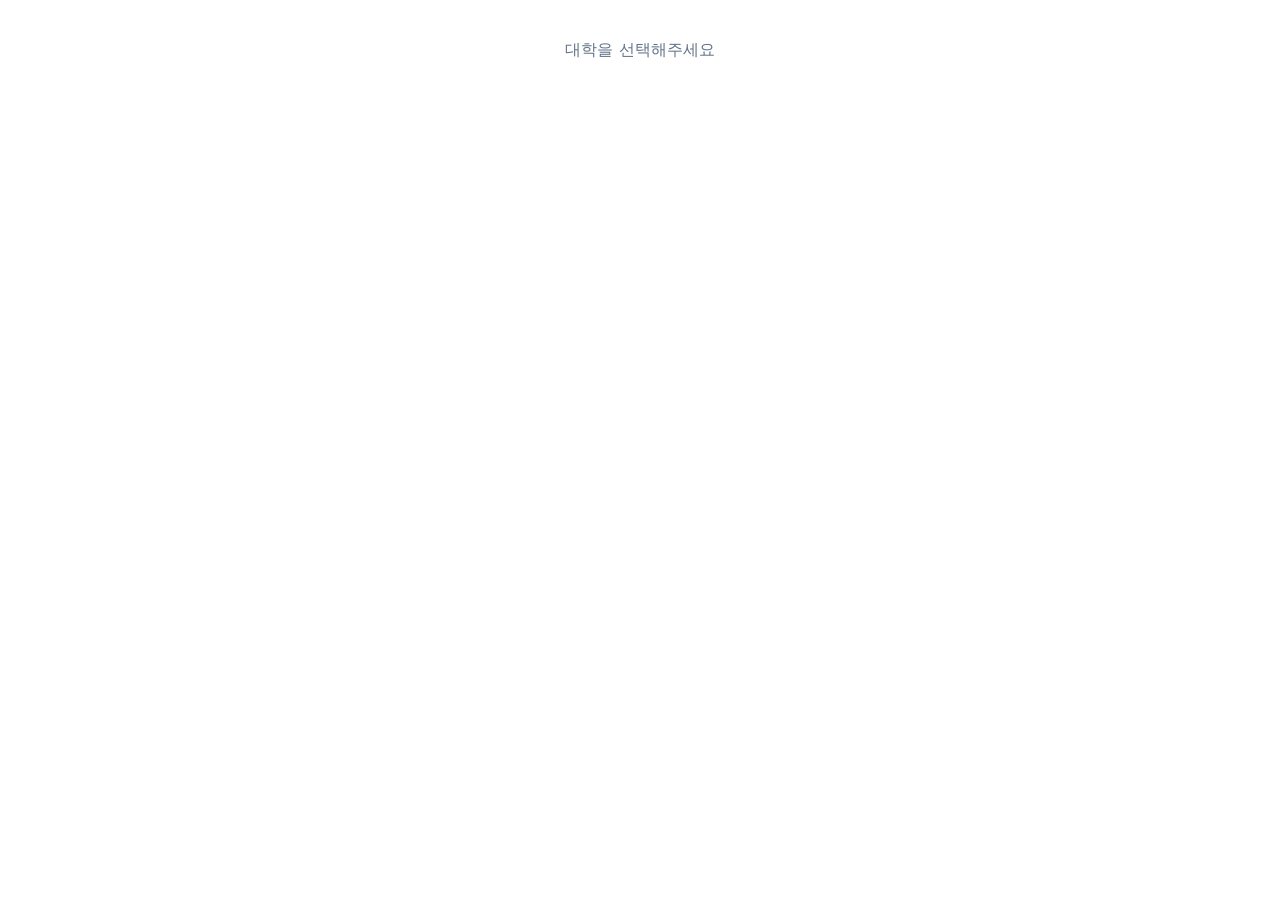
==== commit 71482110: "2028 대입전형 데이터 추가 및 지역별 상세 페이지 UI 개선 Co-Authored-By: Claude Opus 4.6 <noreply@anthropic.com>" ====
--- a/chungcheong-detail.html
+++ b/chungcheong-detail.html
@@ -4,6 +4,7 @@
   <meta charset="UTF-8">
   <meta name="viewport" content="width=device-width, initial-scale=1.0">
   <title>충청·대전·세종 대학 상세정보</title>
+  <link rel="stylesheet" as="style" crossorigin href="https://cdn.jsdelivr.net/gh/orioncactus/pretendard@v1.3.9/dist/web/static/pretendard.min.css" />
   <link rel="stylesheet" href="style.css">
   <style>
     body { height:100vh; overflow:hidden; margin:0; }
@@ -577,7 +578,7 @@
         <div class="no-data">
           <div style="font-size:32px;margin-bottom:12px">📋</div>
           <div style="color:#64748b;font-size:14px;font-weight:600">상세 정보 준비중</div>
-          <div style="color:#334155;font-size:13px;margin-top:8px">2027 모집요강 발표 후 업데이트 예정입니다</div>
+          <div style="color:#334155;font-size:15px;margin-top:8px">2027 모집요강 발표 후 업데이트 예정입니다</div>
         </div>
       </div>`;
     return;
@@ -624,7 +625,7 @@
   // Min score table
   const minRows = (d.minScore||[]).map(r => `<tr>
     <td class="row-name" style="color:#e2e8f0;font-weight:700;white-space:nowrap">${r.name}</td>
-    <td class="row-track" style="color:#64748b;font-size:13px">${r.track}</td>
+    <td class="row-track" style="color:#64748b;font-size:15px">${r.track}</td>
     <td class="td-ok">${r.국||'—'}</td>
     <td>${r.수==='☆'?`<span style="color:#fbbf24">☆</span>`:(r.수||'—')}</td>
     <td class="td-ok">${r.영||'—'}</td>
@@ -640,7 +641,7 @@
     <td class="pct-hi">${r.수}</td>
     <td>${r.영}</td>
     <td class="pct">${r.탐}</td>
-    <td style="color:#64748b;font-size:13px;text-align:left">${r.비고||''}</td>
+    <td style="color:#64748b;font-size:15px;text-align:left">${r.비고||''}</td>
   </tr>`).join('');
 
   document.getElementById('info-panel').innerHTML = `
@@ -649,7 +650,7 @@
       <div class="detail-nav">
         <button class="detail-back" onclick="renderRegionSummary()">← 목록으로</button>
       </div>
-      <div class="detail-uni-name">${d.fullName}${(d.badges||[]).includes('new2028') ? ' <span style="display:inline-flex;align-items:center;justify-content:center;width:20px;height:20px;border-radius:50%;background:#e11d48;color:#fff;font-size:13px;font-weight:800;vertical-align:middle;line-height:1">N</span>':''}</div>
+      <div class="detail-uni-name">${d.fullName}${(d.badges||[]).includes('new2028') ? ' <span style="display:inline-flex;align-items:center;justify-content:center;width:20px;height:20px;border-radius:50%;background:#e11d48;color:#fff;font-size:15px;font-weight:800;vertical-align:middle;line-height:1">N</span>':''}</div>
       <div class="detail-badges">${badgeHtml}</div>
     </div>
     <div class="detail-body">
@@ -665,10 +666,10 @@
         <div class="detail-section-title" style="--accent:#3b82f6">2. 수시모집 — 전형방법</div>
         <table class="adm-table">
           <thead><tr>
-            <th class="th-susi" style="width:38px">구분</th>
+            <th class="th-susi" style="width:52px;white-space:nowrap">구분</th>
             <th class="th-susi">전형명</th>
             <th class="th-susi" style="width:44px">인원</th>
-            <th class="th-susi" style="width:44px">최저</th>
+            <th class="th-susi" style="width:52px;white-space:nowrap">최저</th>
             <th class="th-susi">전형방법</th>
           </tr></thead>
           <tbody>${susiRows}</tbody>
@@ -691,7 +692,7 @@
           </tr></thead>
           <tbody>${minRows}</tbody>
         </table>
-        <div style="font-size:13px;color:#475569;margin-top:6px">☆ = 수학 필수 / ○ = 해당 영역</div>
+        <div style="font-size:15px;color:#475569;margin-top:6px">☆ = 수학 필수 / ○ = 해당 영역</div>
       </div>` : ''}
 
       ${d.jeongsi && d.jeongsi.length ? `
@@ -713,35 +714,35 @@
       ${d.gradeConversion ? `
       <div class="detail-section">
         <div class="detail-section-title" style="--accent:#10b981">5. 학생부교과 반영방법</div>
-        ${d.gradeConversion.target ? `<div style="background:#f0fdf4;border:1px solid #bbf7d0;border-radius:8px;padding:10px 14px;margin-bottom:10px;font-size:13px;color:#166534"><strong>대상전형:</strong> ${d.gradeConversion.target}</div>` : ''}
+        ${d.gradeConversion.target ? `<div style="background:#f0fdf4;border:1px solid #bbf7d0;border-radius:8px;padding:10px 14px;margin-bottom:10px;font-size:15px;color:#166534"><strong>대상전형:</strong> ${d.gradeConversion.target}</div>` : ''}
         ${d.gradeConversion.subjects ? `
-        <table class="adm-table" style="font-size:13px;margin-bottom:10px">
+        <table class="adm-table" style="font-size:15px;margin-bottom:10px">
           <thead><tr><th style="background:#f1f5f9;color:#475569;width:120px">반영교과</th><th style="background:#f1f5f9;color:#475569">반영방법</th></tr></thead>
           <tbody>${d.gradeConversion.subjects.map(s => `<tr><td style="font-weight:600;text-align:center">${s.교과}</td><td>${s.반영방법}</td></tr>`).join('')}</tbody>
         </table>` : ''}
-        ${d.gradeConversion.period ? `<div style="font-size:13px;color:#475569;margin-bottom:6px"><strong>반영기간:</strong> ${d.gradeConversion.period}</div>` : ''}
-        ${d.gradeConversion.method ? `<div style="font-size:13px;color:#475569;margin-bottom:10px"><strong>성적반영:</strong> ${d.gradeConversion.method}</div>` : ''}
+        ${d.gradeConversion.period ? `<div style="font-size:15px;color:#475569;margin-bottom:6px"><strong>반영기간:</strong> ${d.gradeConversion.period}</div>` : ''}
+        ${d.gradeConversion.method ? `<div style="font-size:15px;color:#475569;margin-bottom:20px"><strong>성적반영:</strong> ${d.gradeConversion.method}</div>` : ''}
         ${d.gradeConversion.tables.map(t => `
-        <div style="margin-bottom:10px">
-          <div style="font-size:13px;font-weight:700;color:#1e293b;margin-bottom:4px">${t.title}</div>
-          ${t.subtitle ? `<div style="font-size:13px;color:#64748b;margin-bottom:4px">${t.subtitle}</div>` : ''}
-          <table class="adm-table" style="font-size:13px">
+        <div style="margin-top:24px;margin-bottom:18px">
+          <div style="font-size:15px;font-weight:700;color:#0f172a;margin-bottom:6px">● ${t.title}</div>
+          ${t.subtitle ? `<div style="font-size:15px;color:#64748b;margin-bottom:4px">${t.subtitle}</div>` : ''}
+          <table class="adm-table" style="font-size:15px">
             <thead><tr><th style="background:#f1f5f9;color:#475569">등급</th>${t.grades.map(g => `<th style="background:#f1f5f9;color:#475569;text-align:center">${g}</th>`).join('')}</tr></thead>
             <tbody><tr><td style="font-weight:700;color:#1e293b">환산점수</td>${t.scores.map(s => `<td style="text-align:center;font-weight:600;color:#2563eb">${s}</td>`).join('')}</tr></tbody>
           </table>
         </div>`).join('')}
-        ${d.gradeConversion.note ? `<div style="font-size:13px;color:#64748b;margin-top:6px;line-height:1.6">${d.gradeConversion.note}</div>` : ''}
+        ${d.gradeConversion.note ? `<div style="font-size:15px;color:#64748b;margin-top:6px;line-height:1.6">${d.gradeConversion.note}</div>` : ''}
       </div>` : ''}
 
       ${d.comprehensiveEval ? `
       <div class="detail-section">
         <div class="detail-section-title" style="--accent:#8b5cf6">6. 학생부종합 평가방법</div>
-        ${d.comprehensiveEval.desc ? `<div style="background:#f5f3ff;border:1px solid #ddd6fe;border-radius:8px;padding:10px 14px;margin-bottom:10px;font-size:13px;color:#5b21b6"><strong>대상전형:</strong> ${d.comprehensiveEval.desc}</div>` : ''}
-        <table class="adm-table" style="font-size:13px;margin-bottom:10px">
+        ${d.comprehensiveEval.desc ? `<div style="background:#f5f3ff;border:1px solid #ddd6fe;border-radius:8px;padding:10px 14px;margin-bottom:10px;font-size:15px;color:#5b21b6"><strong>대상전형:</strong> ${d.comprehensiveEval.desc}</div>` : ''}
+        <table class="adm-table" style="font-size:15px;margin-bottom:10px">
           <thead><tr><th style="background:#f1f5f9;color:#475569">평가요소</th><th style="background:#f1f5f9;color:#475569">평가내용</th></tr></thead>
           <tbody>${d.comprehensiveEval.items.map(i => `<tr><td style="font-weight:600;text-align:center;white-space:nowrap">${i.평가요소}</td><td>${i.평가내용||''}</td></tr>`).join('')}</tbody>
         </table>
-        ${(d.comprehensiveEval.notes||[]).map(n => `<div style="font-size:13px;color:#64748b;margin-top:4px;line-height:1.5">※ ${n}</div>`).join('')}
+        ${(d.comprehensiveEval.notes||[]).map(n => `<div style="font-size:15px;color:#64748b;margin-top:4px;line-height:1.5">※ ${n}</div>`).join('')}
       </div>` : ''}
 
       ${d.jeongsiGradeTable && d.jeongsiGradeTable.length ? `
@@ -749,13 +750,13 @@
         <div class="detail-section-title" style="--accent:#06b6d4">7. 정시 영어·한국사 등급별 반영</div>
         ${d.jeongsiGradeTable.map(r => `
         <div style="margin-bottom:10px">
-          <div style="font-size:13px;font-weight:700;color:#1e293b;margin-bottom:4px">${r.영역} — ${r.반영방법}</div>
-          <table class="adm-table" style="font-size:13px">
+          <div style="font-size:15px;font-weight:700;color:#1e293b;margin-bottom:4px">${r.영역} — ${r.반영방법}</div>
+          <table class="adm-table" style="font-size:15px">
             <thead><tr><th style="background:#f1f5f9;color:#475569">등급</th>${r.scores.map((_,i) => `<th style="background:#f1f5f9;color:#475569;text-align:center">${i+1}</th>`).join('')}</tr></thead>
             <tbody><tr><td style="font-weight:700;color:#1e293b">점수</td>${r.scores.map(s => `<td style="text-align:center;font-weight:600;color:#2563eb">${s}</td>`).join('')}</tr></tbody>
           </table>
         </div>`).join('')}
-        ${d.jeongsiNote ? `<div style="font-size:13px;color:#475569;margin-top:6px;line-height:1.6">${d.jeongsiNote}</div>` : ''}
+        ${d.jeongsiNote ? `<div style="font-size:15px;color:#475569;margin-top:6px;line-height:1.6">${d.jeongsiNote}</div>` : ''}
       </div>` : ''}
 
       ${d.enrollmentImg ? `
@@ -766,13 +767,13 @@
             <img src="${img}" alt="전형별 모집인원" style="width:100%;max-width:100%;border:1px solid #e2e8f0;border-radius:8px;margin-bottom:8px;cursor:zoom-in" onclick="this.style.maxWidth=this.style.maxWidth==='100%'?'none':'100%';this.style.cursor=this.style.maxWidth==='100%'?'zoom-in':'zoom-out'">
           `).join('')}
         </div>
-        <div style="font-size:13px;color:#64748b;margin-top:4px">※ 이미지를 클릭하면 확대/축소됩니다</div>
+        <div style="font-size:15px;color:#64748b;margin-top:4px">※ 이미지를 클릭하면 확대/축소됩니다</div>
       </div>` : ''}
 
       ${d.top10Susi ? `
       <div class="detail-section">
         <div class="detail-section-title" style="--accent:#f59e0b">원서접수 TOP 10 — 수시 (2025학년도)</div>
-        <table class="adm-table" style="font-size:13px">
+        <table class="adm-table" style="font-size:15px">
           <thead><tr>
             <th style="background:#f1f5f9;color:#475569;width:24px">#</th>
             <th style="background:#f1f5f9;color:#475569;text-align:left">모집단위</th>
@@ -784,7 +785,7 @@
           <tbody>${d.top10Susi.map(r => `<tr>
             <td style="text-align:center;font-weight:800;color:#f59e0b">${r.rank}</td>
             <td style="text-align:left;font-weight:600;color:#1e293b">${r.dept}</td>
-            <td style="text-align:left;font-size:13px;color:#64748b">${r.type}</td>
+            <td style="text-align:left;font-size:15px;color:#64748b">${r.type}</td>
             <td style="text-align:center;font-weight:700;color:#3b82f6">${r.모집}</td>
             <td style="text-align:center;color:#475569">${r.지원.toLocaleString()}</td>
             <td style="text-align:center;font-weight:700;color:#dc2626">${r.경쟁}</td>
@@ -795,7 +796,7 @@
       ${d.top10Jeongsi ? `
       <div class="detail-section">
         <div class="detail-section-title" style="--accent:#0ea5e9">원서접수 TOP 10 — 정시 (2025학년도)</div>
-        <table class="adm-table" style="font-size:13px">
+        <table class="adm-table" style="font-size:15px">
           <thead><tr>
             <th style="background:#f1f5f9;color:#475569;width:24px">#</th>
             <th style="background:#f1f5f9;color:#475569;width:50px">시기</th>
@@ -807,9 +808,9 @@
           </tr></thead>
           <tbody>${d.top10Jeongsi.map(r => `<tr>
             <td style="text-align:center;font-weight:800;color:#0ea5e9">${r.rank}</td>
-            <td style="text-align:center;font-size:13px;color:#64748b">${r.시기}</td>
+            <td style="text-align:center;font-size:15px;color:#64748b">${r.시기}</td>
             <td style="text-align:left;font-weight:600;color:#1e293b">${r.dept}</td>
-            <td style="text-align:left;font-size:13px;color:#64748b">${r.type}</td>
+            <td style="text-align:left;font-size:15px;color:#64748b">${r.type}</td>
             <td style="text-align:center;font-weight:700;color:#3b82f6">${r.모집}</td>
             <td style="text-align:center;color:#475569">${r.지원.toLocaleString()}</td>
             <td style="text-align:center;font-weight:700;color:#dc2626">${r.경쟁}</td>
--- a/style.css
+++ b/style.css
@@ -1,5 +1,5 @@
 *{margin:0;padding:0;box-sizing:border-box}
-body{font-family:'Apple SD Gothic Neo','Malgun Gothic','맑은 고딕','Noto Sans KR',sans-serif;background:#f1f5f9;color:#1e293b;height:100vh;overflow:hidden;display:flex;flex-direction:column}
+body{font-family:'Pretendard Variable',Pretendard,-apple-system,BlinkMacSystemFont,system-ui,Roboto,'Helvetica Neue','Segoe UI',sans-serif;background:#f1f5f9;color:#1e293b;height:100vh;overflow:hidden;display:flex;flex-direction:column}
 
 /* ── Header ── */
 header{background:#fff;padding:14px 36px;display:flex;align-items:center;justify-content:space-between;border-bottom:1px solid #e2e8f0;flex-shrink:0;box-shadow:0 1px 4px rgba(0,0,0,.06)}
@@ -39,7 +39,7 @@
 .region:hover{filter:brightness(.93) saturate(1.3)}
 .region.active{filter:brightness(.88) saturate(1.5)}
 .region.dimmed{opacity:.25}
-.map-label{pointer-events:none;font-family:'Apple SD Gothic Neo','Malgun Gothic',sans-serif;font-weight:700}
+.map-label{pointer-events:none;font-family:'Pretendard Variable',Pretendard,sans-serif;font-weight:700}
 .map-hint{position:absolute;bottom:16px;left:50%;transform:translateX(-50%);font-size:12px;color:#64748b;pointer-events:none}
 
 /* ── Seoul/Gyeonggi University Map ── */
@@ -58,9 +58,14 @@
 .uni-marker.selected .uni-dot{transform:scale(1.8);border-color:#f59e0b;box-shadow:0 0 8px rgba(245,158,11,.5)}
 .uni-marker.selected .uni-label{color:#d97706!important}
 
+/* ── Resize Handle ── */
+.resize-handle{width:6px;cursor:col-resize;background:transparent;position:relative;flex-shrink:0;z-index:20;margin:0 -3px}
+.resize-handle::after{content:'';position:absolute;top:0;left:2px;width:2px;height:100%;background:#e2e8f0;transition:background .15s}
+.resize-handle:hover::after,.resize-handle.active::after{background:#93c5fd;width:4px;left:1px}
+
 /* ── Info Panel ── */
-.info-panel{width:420px;min-width:400px;background:#fff;border-left:1px solid #e2e8f0;overflow-y:auto;display:flex;flex-direction:column;transition:width .3s}
-.info-panel.wide{width:55%;min-width:55%}
+.info-panel{width:420px;min-width:280px;background:#fff;border-left:1px solid #e2e8f0;overflow-y:auto;display:flex;flex-direction:column}
+.info-panel.wide{width:50%;min-width:280px}
 .info-panel::-webkit-scrollbar{width:4px}
 .info-panel::-webkit-scrollbar-thumb{background:#cbd5e1;border-radius:2px}
 
@@ -100,7 +105,7 @@
 
 /* ── University Detail Page ── */
 .detail-page{padding:0;animation:fadeSlide .25s ease}
-.detail-header{padding:18px 20px 14px;background:#fff;border-bottom:1px solid #e2e8f0;position:sticky;top:0;z-index:10;box-shadow:0 1px 4px rgba(0,0,0,.05)}
+.detail-header{padding:36px 40px 28px;background:#fff;border-bottom:1px solid #e2e8f0;position:sticky;top:0;z-index:10;box-shadow:0 1px 4px rgba(0,0,0,.05)}
 .detail-nav{display:flex;align-items:center;gap:8px;margin-bottom:10px}
 .detail-back{background:#f8fafc;border:1px solid #e2e8f0;color:#64748b;padding:4px 12px;border-radius:14px;font-size:12px;cursor:pointer;font-family:inherit;transition:all .15s}
 .detail-back:hover{background:#eff6ff;border-color:#93c5fd;color:#2563eb}
@@ -113,13 +118,13 @@
 .badge-med{background:#fff1f2;color:#e11d48;border:1px solid #fecdd3}
 .badge-new2028{background:#dbeafe;color:#1d4ed8;border:1px solid #93c5fd;font-weight:800}
 
-.detail-body{padding:16px 20px 24px}
-.detail-section{margin-bottom:36px}
+.detail-body{padding:32px 40px 48px}
+.detail-section{margin-bottom:52px}
 .detail-section-title{font-size:18px;font-weight:800;color:#334155;letter-spacing:.02em;margin-bottom:14px;padding-bottom:10px;border-bottom:2px solid #f1f5f9;display:flex;align-items:center;gap:8px}
 .detail-section-title::before{display:none}
 
 /* Changes box */
-.changes-box{background:#fffbeb;border:1px solid #fde68a;border-radius:8px;padding:12px 14px}
+.changes-box{background:#fffbeb;border:1px solid #fde68a;border-radius:8px;padding:24px 28px}
 .change-item{margin-bottom:10px;padding-bottom:10px;border-bottom:1px solid #fef3c7}
 .change-item:last-child{margin-bottom:0;padding-bottom:0;border-bottom:none}
 .change-title{font-size:16px;font-weight:700;color:#b45309;margin-bottom:4px}
@@ -131,7 +136,7 @@
 /* Tables */
 .adm-table{width:100%;border-collapse:collapse;font-size:16px;border-radius:8px;overflow:hidden;border:1px solid #e2e8f0}
 .adm-table th{padding:10px 12px;text-align:center;font-weight:700;font-size:15px;letter-spacing:.03em}
-.adm-table td{padding:10px 12px;border-bottom:1px solid #f1f5f9;vertical-align:middle;line-height:1.4}
+.adm-table td{padding:10px 12px;border-bottom:1px solid #f1f5f9;vertical-align:middle;line-height:1.4;font-size:15px}
 .adm-table tr:last-child td{border-bottom:none}
 .adm-table tr:hover td{background:#f8fafc}
 .th-susi{background:#f1f5f9;color:#475569}
@@ -139,30 +144,30 @@
 .th-jonghap{background:#f1f5f9;color:#475569}
 .th-nonsul{background:#f1f5f9;color:#475569}
 .th-jeongsi{background:#f1f5f9;color:#475569}
-.td-type{font-weight:700;text-align:center;font-size:13px;padding:7px 6px}
+.td-type{font-weight:700;text-align:center;font-size:14px;padding:7px 10px;white-space:nowrap;min-width:50px}
 .td-type.gyogwa{color:#16a34a}
 .td-type.jonghap{color:#7c3aed}
 .td-type.nonsul{color:#dc2626}
 .td-name{color:#1e293b;font-weight:600}
 .td-count{text-align:center;color:#64748b;font-weight:700}
-.td-min{text-align:center}
+.td-min{text-align:center;white-space:nowrap}
 .td-min .dot-req{color:#dc2626}
 .td-method{color:#334155;font-size:15px}
 .td-method .step{color:#2563eb;font-weight:700}
 .td-ok{color:#16a34a;text-align:center}
 .td-star{color:#d97706;text-align:center}
 .td-req{font-weight:700;color:#dc2626;text-align:center}
-.td-note{color:#64748b;font-size:13px}
+.td-note{color:#64748b;font-size:14px}
 .score-good{color:#16a34a;font-weight:700}
 .score-neutral{color:#64748b}
 
 /* Min score table */
-.min-table th{background:#f1f5f9;color:#475569;text-align:center;font-size:13px;border-bottom:1px solid #e2e8f0}
+.min-table th{background:#f1f5f9;color:#475569;text-align:center;font-size:15px;border-bottom:1px solid #e2e8f0}
 .min-table .row-name{color:#1e293b;font-weight:700}
-.min-table .row-track{color:#64748b;font-size:13px}
+.min-table .row-track{color:#64748b;font-size:14px}
 
 /* Jeongsi table */
-.jeongsi-table th{background:#f1f5f9;color:#475569;text-align:center;font-size:13px;border-bottom:1px solid #e2e8f0}
+.jeongsi-table th{background:#f1f5f9;color:#475569;text-align:center;font-size:15px;border-bottom:1px solid #e2e8f0}
 .jeongsi-table td{text-align:center}
 .jeongsi-table .td-track{text-align:left;color:#1e293b;font-weight:600}
 .jeongsi-table .pct{color:#2563eb;font-weight:700}
@@ -170,11 +175,11 @@
 .jeongsi-table .nd{color:#94a3b8}
 
 /* Notes */
-.detail-note{margin-top:16px;padding:12px 14px;background:#f8fafc;border:1px solid #e2e8f0;border-radius:8px;font-size:13px;color:#64748b;line-height:1.7}
+.detail-note{margin-top:16px;padding:12px 14px;background:#f8fafc;border:1px solid #e2e8f0;border-radius:8px;font-size:14px;color:#64748b;line-height:1.7}
 .detail-note strong{color:#475569}
 
 /* No data */
-.no-data{text-align:center;padding:30px;color:#64748b;font-size:13px}
+.no-data{text-align:center;padding:30px;color:#64748b;font-size:14px}
 
 /* SVG university markers */
 .svg-uni-marker{transition:opacity .15s}
